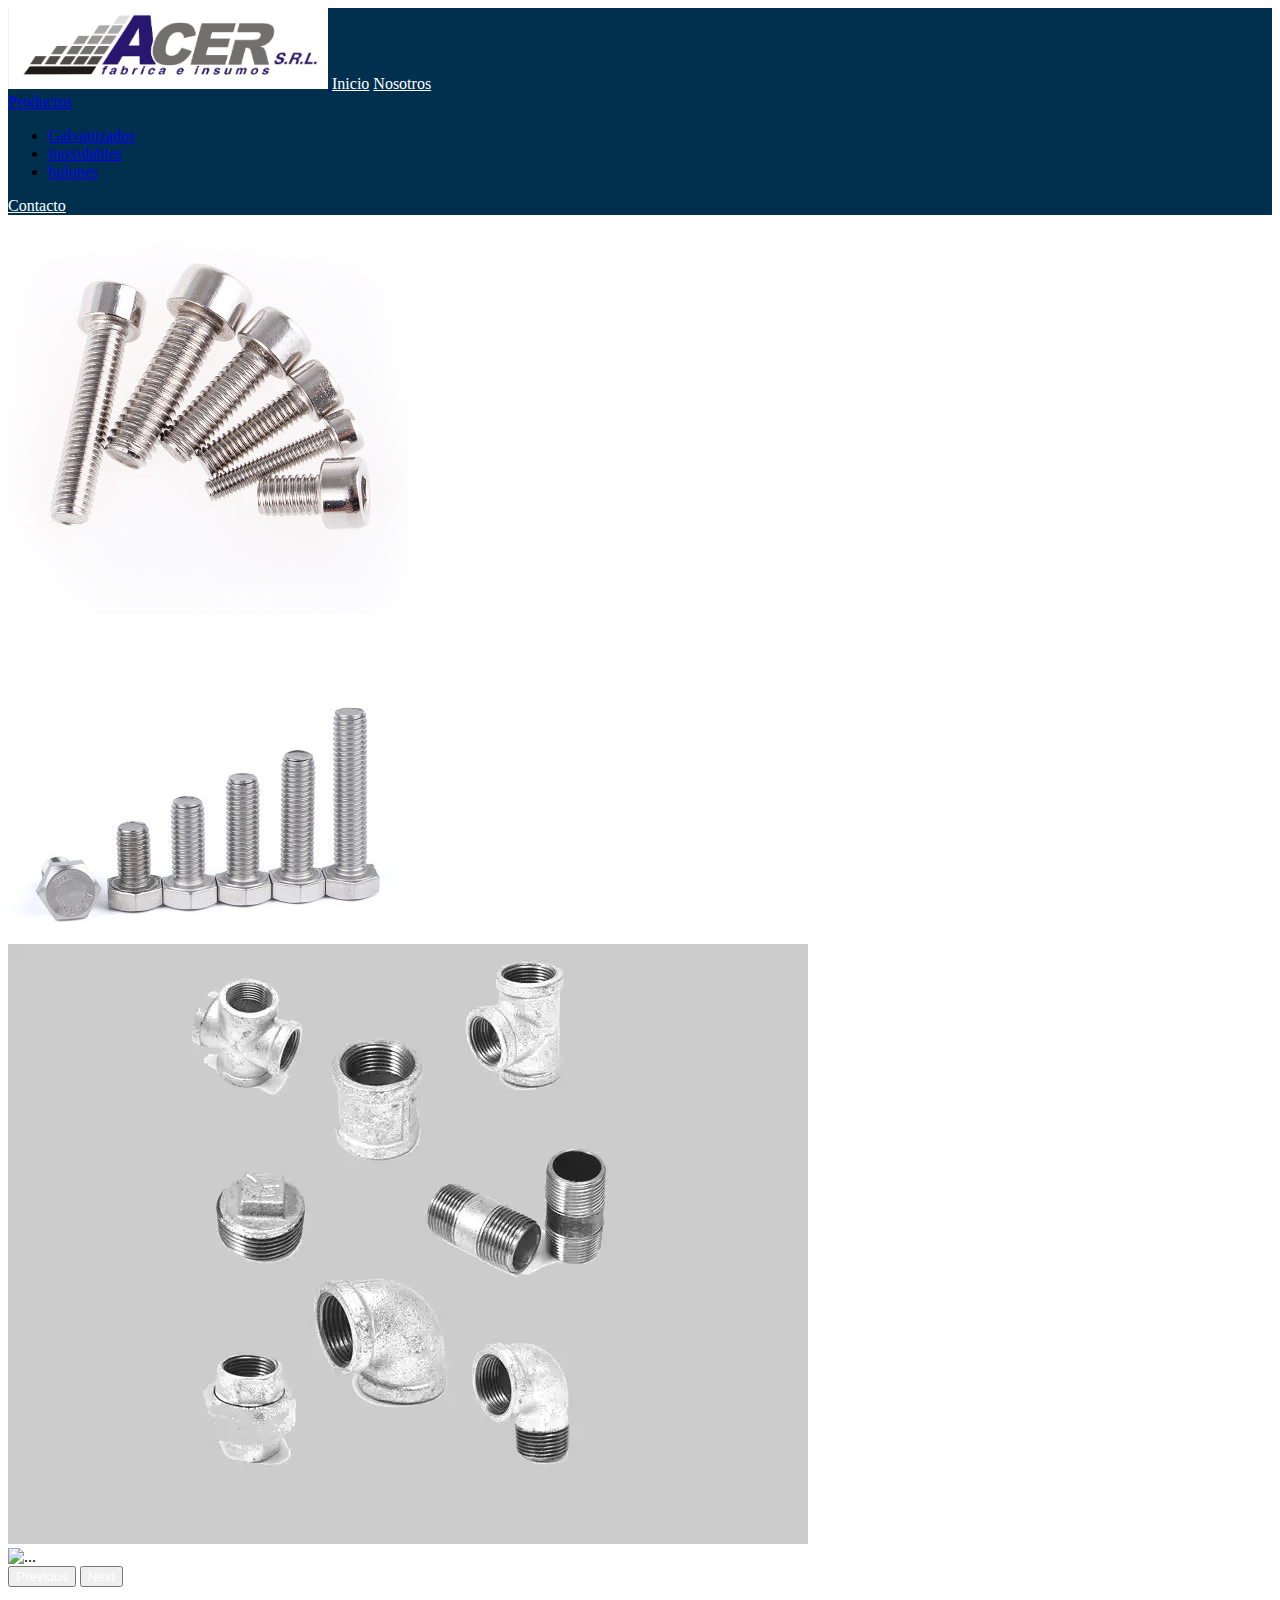
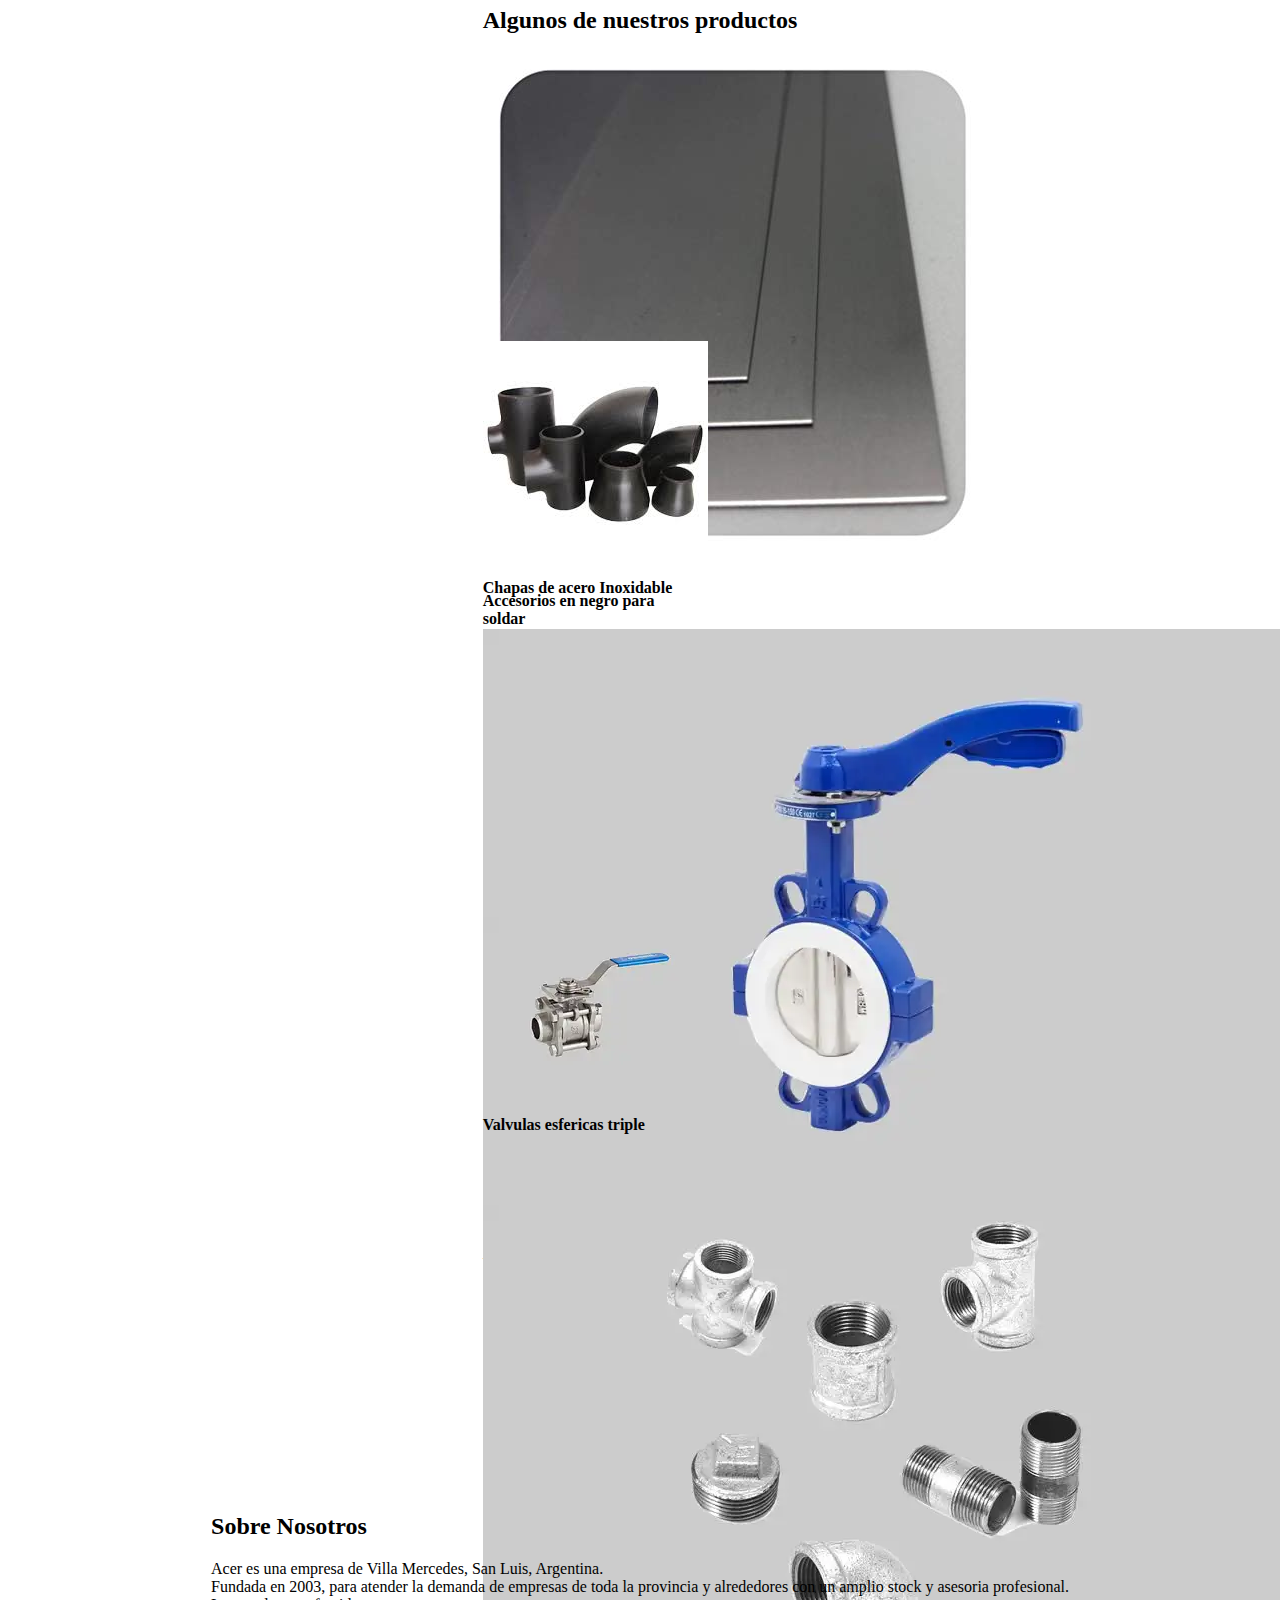
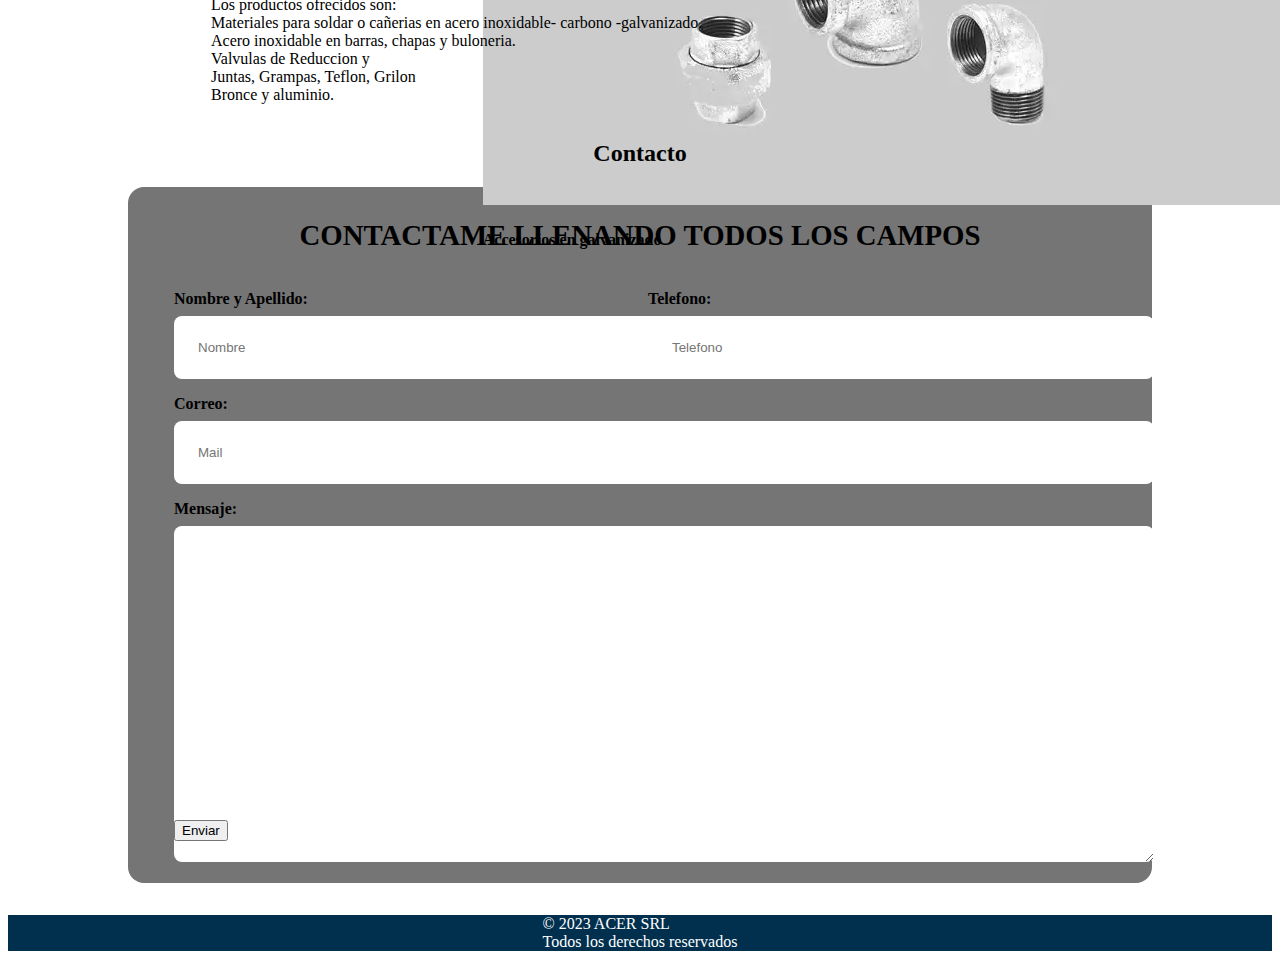
==== index.html @ e67ff028 "subiendo el proyecto a git" ====
<!DOCTYPE html>
<html lang="en">

<head>
  <meta charset="UTF-8">
  <meta http-equiv="X-UA-Compatible" content="IE=edge">
  <meta name="viewport" content="width=device-width, initial-scale=1.0">
  <title>AcerSrl</title>
  <link href="https://cdn.jsdelivr.net/npm/bootstrap@5.2.3/dist/css/bootstrap.min.css" rel="stylesheet"
    integrity="sha384-rbsA2VBKQhggwzxH7pPCaAqO46MgnOM80zW1RWuH61DGLwZJEdK2Kadq2F9CUG65" crossorigin="anonymous">
  <link rel="stylesheet" href="style.css">
</head>

<body>
  <nav class="navbar sticky-top contenedor1">

    <div class="container-fluid">
      <a href="index.html">
        <img src="img/acerlogo.PNG" class="rounded figure-img" style="width: 20rem;" alt="logo">
      </a>
      <a class="navbar-brand" href="#">Inicio</a>
      <a class="navbar-brand" href="#">Nosotros</a>
      <div class="dropdown">
        <a class="btn btn-secondary dropdown-toggle" href="#" role="button" data-bs-toggle="dropdown"
          aria-expanded="false">
          Productos
        </a>

        <ul class="dropdown-menu">
          <li><a class="dropdown-item" href="#">Galvanizados</a></li>
          <li><a class="dropdown-item" href="#">inoxidables</a></li>
          <li><a class="dropdown-item" href="#">bulones</a></li>
        </ul>
      </div>
      <a class="navbar-brand" href="#">Contacto</a>
    </div>

  </nav>

  <div class="contenedor2">
    <div id="carouselExampleInterval" class="carousel slide" data-bs-ride="carousel">
      <div class="carousel-inner ">
        <div class="carousel-item active col-8" data-bs-interval="10000">
          <img
            src="img/A2-70-A4-80-Stainless-Steel-SS304-316hexagon-Socket-Head-Cap-Screws-DIN912-Allen-Bolt-Hex-Bolt-Carriage-Bolt-Flange-Bolt-Square-Head-Bolt-U-Bolt-Eye-Bolt.jpg"
            class="d-block w-100 img-fluid" alt="...">
        </div>
        <div class="carousel-item" data-bs-interval="2000">
          <img
            src="img/18-8-304-316-316L-A2-A4-Stainless-Steel-Hex-Head-Cap-Screws-ASME-B18-2-1-4-40-X-3-16-1-4-5-16-3-8-1-2-5-8-3-4-1-.jpg"
            class="d-block w-100 img-fluid" alt="...">
        </div>
        <div class="carousel-item">
          <img src="img/04.webp" class="d-block w-100 img-fluid" alt="...">
        </div>
        <div class="carousel-item">
          <img src="img/direccion.PNG" class="d-block w-100 img-fluid" alt="...">
        </div>
      </div>
      <button class="carousel-control-prev col-2" type="button" data-bs-target="#carouselExampleInterval"
        data-bs-slide="prev">
        <span class="carousel-control-prev-icon" aria-hidden="true"></span>
        <span class="visually-hidden">Previous</span>
      </button>
      <button class="carousel-control-next col-2" type="button" data-bs-target="#carouselExampleInterval"
        data-bs-slide="next">
        <span class="carousel-control-next-icon" aria-hidden="true"></span>
        <span class="visually-hidden">Next</span>
      </button>
    </div>
  </div>


  <main>
    <section id="one">
      <div class="seccion1">
        <h2>Algunos de nuestros productos</h2>
        <div class="card-group row mt-3 align-items-center">
          <div class="card" style="width: 12rem;">
            <img src="img/chapa-de-acero-inoxidable-de-05mm-nirosta-v2a-14301lmina-unilateral-a.jpg"
              class="card-img-top" alt="chapas de acero Inoxidable">
            <div class="card-body">
              <h4>Chapas de acero Inoxidable</h4>
            </div>
          </div>
          <div class="card" style="width: 12rem;">
            <img src="img/descargar (1).jpg" class="card-img-top" alt="Accesorios en negro para soldar">
            <div class="card-body">
              <h4>Accesorios en negro para soldar</h4>
            </div>
          </div>
          <div class="card" style="width: 12rem;">
            <img src="img/valvula-mariposa-hierro.webp" class="card-img-top" alt="valvulas de mariposa">
            <div class="card-body">
              <h4>Valvulas de mariposa</h4>
            </div>
          </div>
          <div class="card" style="width: 12rem;">
            <img src="img/2026-1.webp" class="card-img-top" alt=" Valvulas esfericas triple">
            <div class="card-body">
              <h4>Valvulas esfericas triple</h4>
            </div>
          </div>
          <div class="card" style="width: 12rem;">
            <img src="img/04.webp" class="card-img-top" alt="Accesorios en galvanizado">
            <div class="card-body">
              <h4>Accesorios en galvanizado</h4>
            </div>
          </div>
        </div>
      </div>
    </section>

    <section >
      <div class="nosotros">       
        <div>
          <h2>Sobre Nosotros</h2>
          <p>
            Acer es una empresa de Villa Mercedes, San Luis, Argentina.
            <br>
            Fundada en 2003, para atender la demanda de empresas de toda la provincia y alrededores con un amplio stock
            y asesoria profesional.
            <br>
            Los productos ofrecidos son:
            <br>
            Materiales para soldar o cañerias en acero inoxidable- carbono -galvanizado.
            <br>
            Acero inoxidable en barras, chapas y buloneria.
            <br>
            Valvulas de Reduccion y
            <br>
            Juntas, Grampas, Teflon, Grilon
            <br>
            Bronce y aluminio.

          </p>
        </div>
      </div>

    </section>

    <section>
      <h2 class="contac">Contacto</h2>

      <form class="formulario" id="formulario">
        <fieldset>
          <legend>Contactame llenando todos los campos</legend>

          <div class="contenedor-campos">
            <div class="campo">
              <label for="Nombre">Nombre y Apellido:</label>
              <input id="nombre" class="input-text" type="text" placeholder="Nombre">
            </div>


            <div class="campo">
              <label for="telefono">Telefono:</label>
              <input id="telefono" class="input-text" type="tel" placeholder="Telefono">
            </div>

            <div class="campo">
              <label for="correo">Correo:</label>
              <input id="email" class="input-text" type="email" placeholder="Mail">
            </div>

            <div class="campo">
              <label for="mensaje">Mensaje:</label>
              <textarea id="mensaje" class="input-text"></textarea>
            </div>
          </div><!--contenedor de los campos-->

          <div class="alinear-derecha flex">
            <input class="boton w-sm-100" type="submit" value="Enviar">
          </div>

        </fieldset>
      </form>

    </section>

  </main>

  <footer class="bottom">
    <span class="footer">
      © 2023 ACER SRL
      <br>
      Todos los derechos reservados
    </span>
  </footer>

  <script src="https://cdn.jsdelivr.net/npm/bootstrap@5.3.0-alpha3/dist/js/bootstrap.min.js"
    integrity="sha384-Y4oOpwW3duJdCWv5ly8SCFYWqFDsfob/3GkgExXKV4idmbt98QcxXYs9UoXAB7BZ"
    crossorigin="anonymous"></script>
  <script src="app.js"></script>
</body>

</html>
---- style.css ----
:root {
    --primario: color  #00304E;
    --secundario: color #fff;
    --gris: #757575;
    --grisclaro: #DFE9F3;

}
.contenedor1 {
    background-color: #00304E;
}

.navbar-brand{
    color: #fff;
}

/* .contenedor2 {
    /* height: 5px;
    max-width: 100%; */


.seccion1 {
    max-width: 100%;
    display: grid;
    justify-content: center; 
    background-color: var(--primario);
}

.card {
    height: 18rem;
    
    
}
/** Nosotros **/
.nosotros {
    display: flex;
    justify-content: center;
} 

/** Contacto **/
.contac {
    display: flex;
    justify-content: center;
}

.formulario {
    background-color: var(--gris);
    width: min(60rem,100%); /** utilizar el valor mas pequeño**/
    margin: 0 auto;
    padding: 2rem;
    border-radius: 1rem;
}

.formulario fieldset{
    border: none;
    
}
.formulario legend{
    text-align: center;
    font-size: 1.8rem;
    text-transform: uppercase;
    font-weight: 700;
    margin-bottom: 2rem;
    color: var(--primario);

}
@media(min-width:768px){
    .contenedor-campos {
    display: grid;
    grid-template-columns: repeat(2,1fr);
    grid-template-rows: auto auto 20rem;
    column-gap: 1rem;
    }

    .campo:nth-child(3),
    .campo:nth-child(4){
        grid-column: 1 / 3;
    }
}

.campo {
    margin-bottom: 1rem;
}
.campo label {
    color: var(--blanco);
    font-weight: bold;
    margin-bottom: .5rem;
    display: block;
}
.campo textarea {
    height: 18rem;
}

.input-text{
    width: 100%;
    border: none;
    padding: 1.5rem;
    border-radius: .5rem;
}

/* Footer */
footer{
    background-color: #00304E;
    margin-top: 2rem;

    
}

span{
    color: #fff;
    display: grid;
    justify-content: center;
}
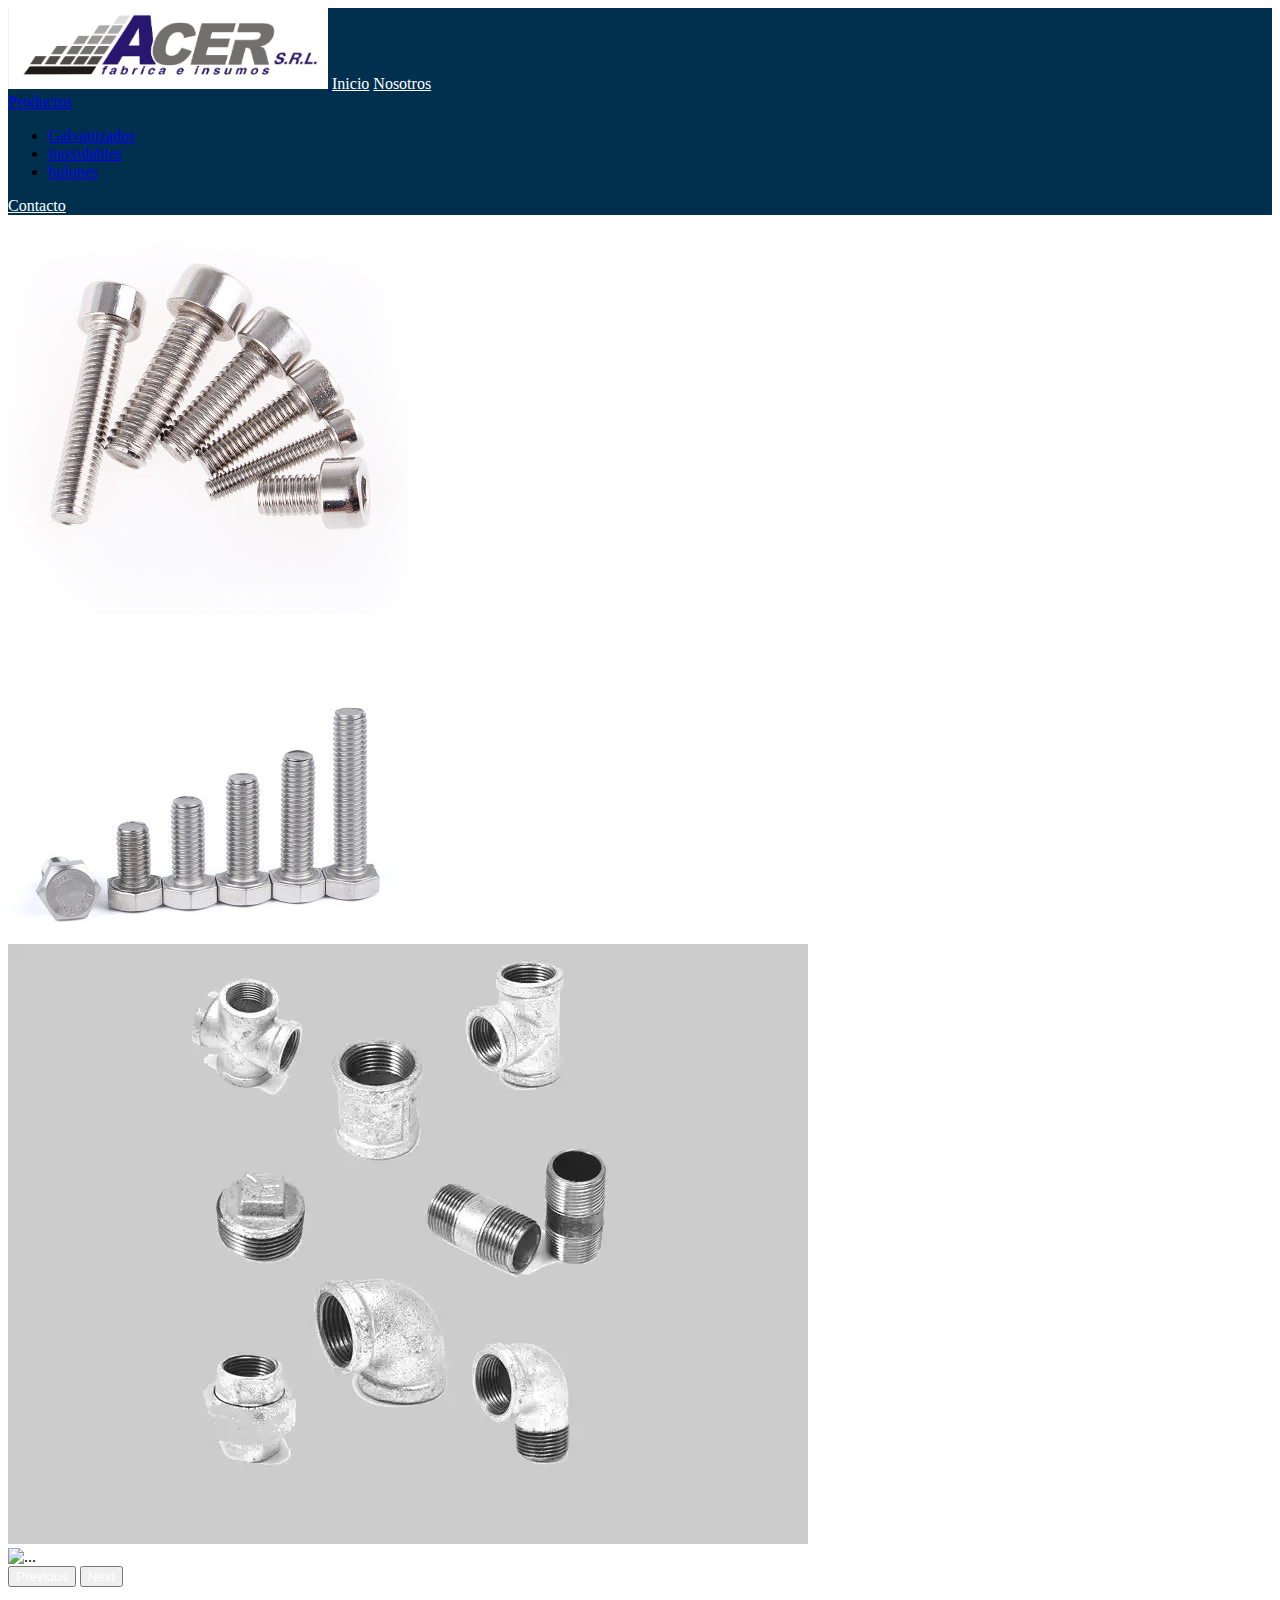
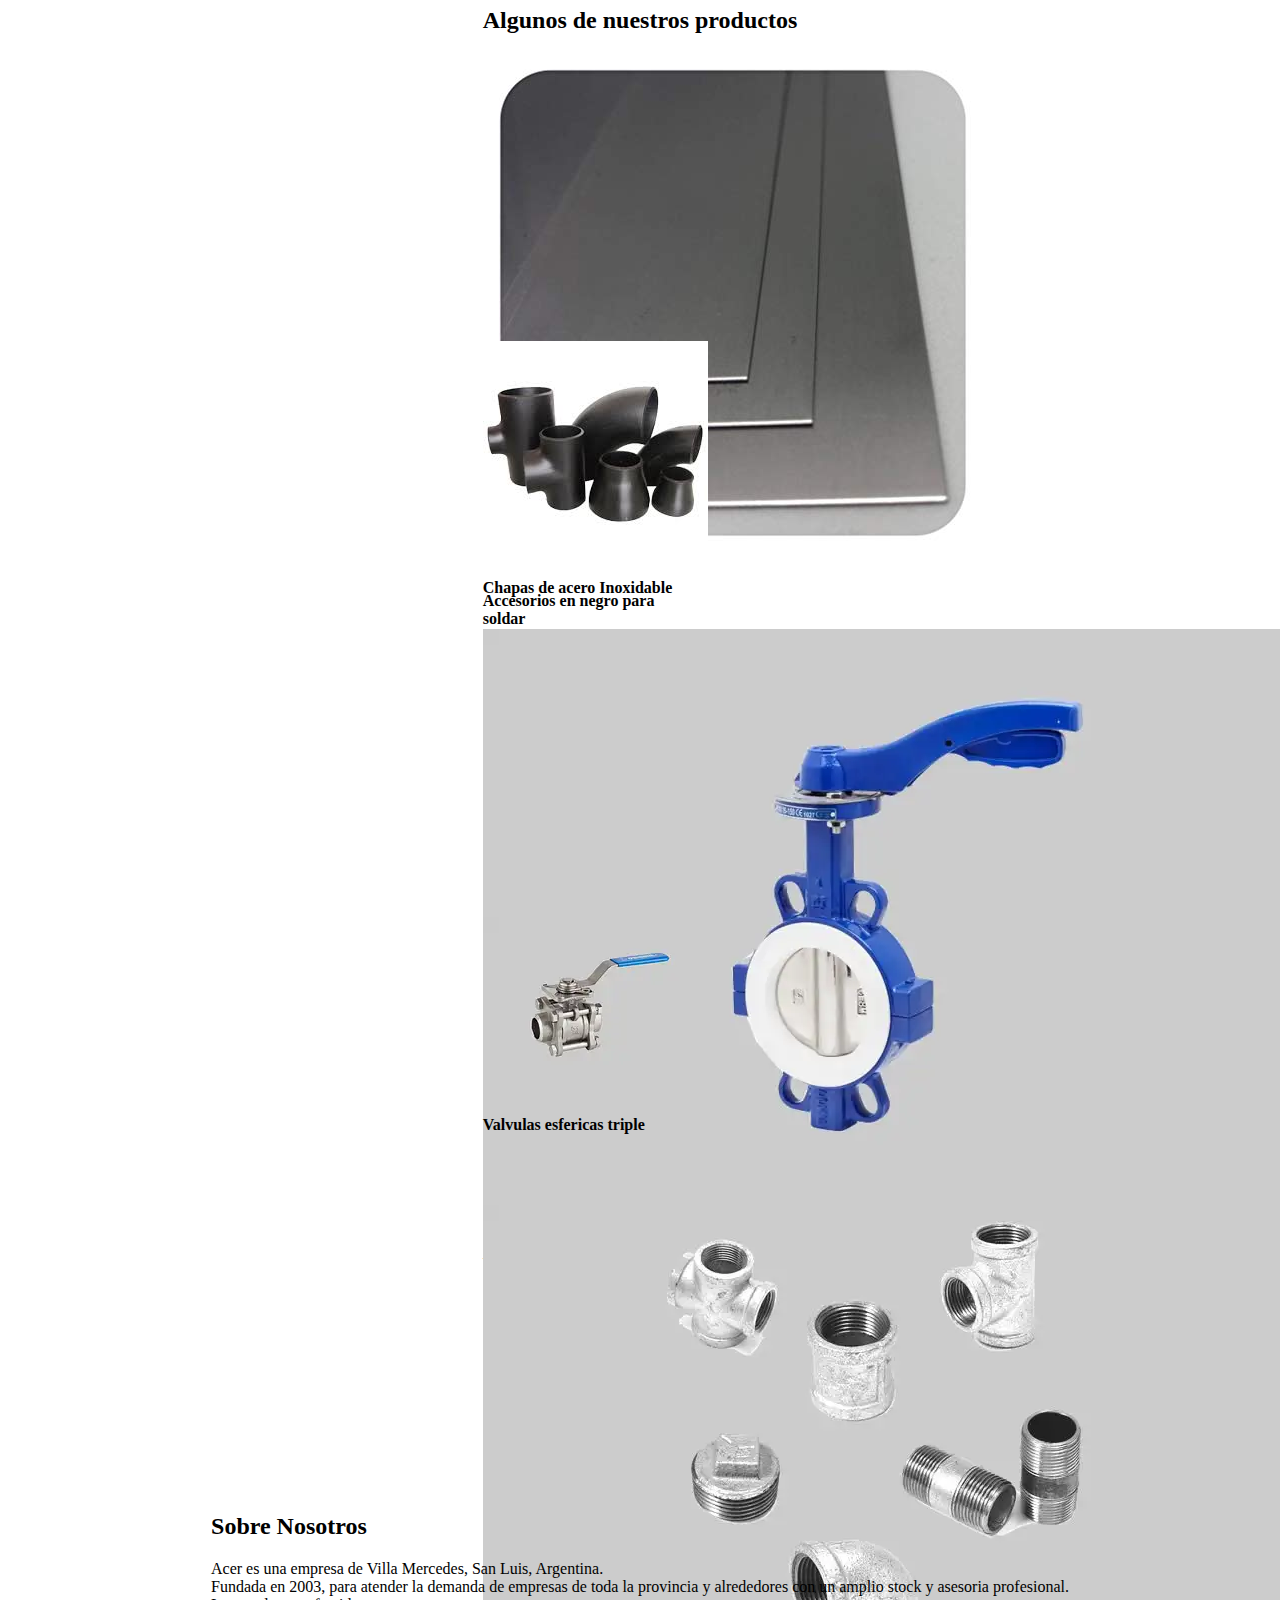
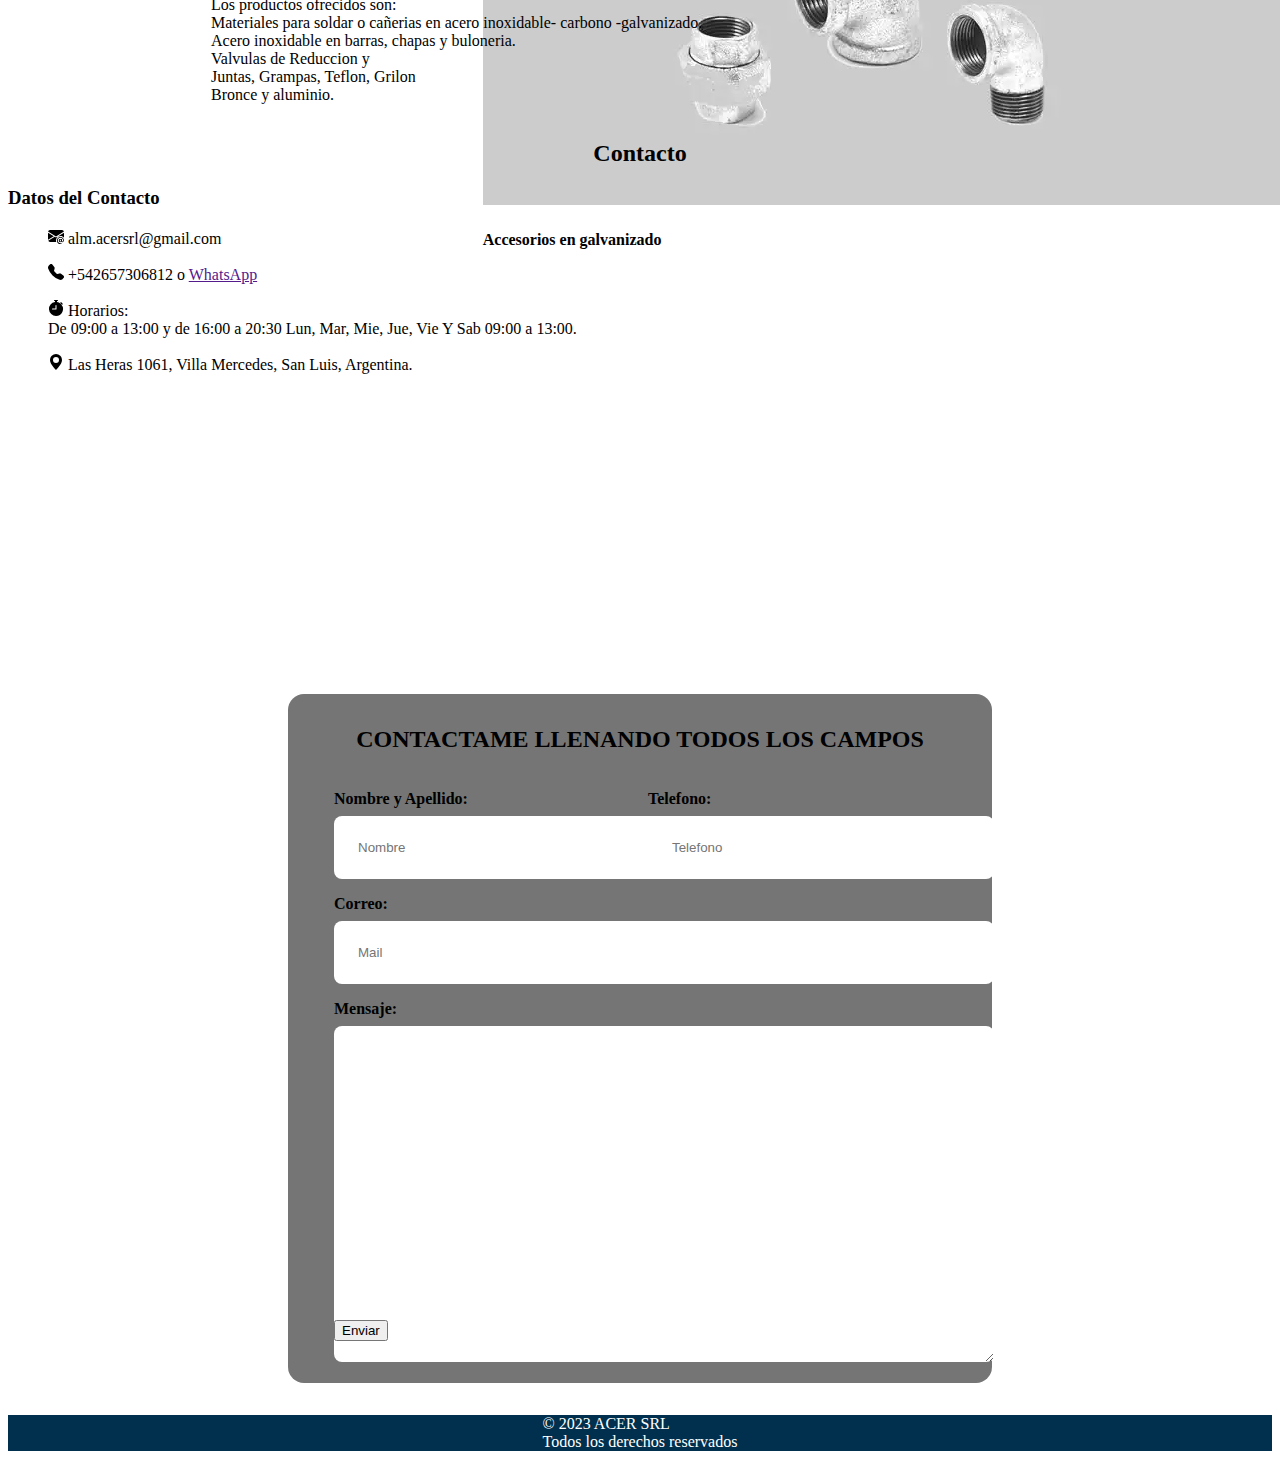
==== commit ef869338: "Seccion de contactos" ====
--- a/index.html
+++ b/index.html
@@ -18,8 +18,8 @@
       <a href="index.html">
         <img src="img/acerlogo.PNG" class="rounded figure-img" style="width: 20rem;" alt="logo">
       </a>
-      <a class="navbar-brand" href="#">Inicio</a>
-      <a class="navbar-brand" href="#">Nosotros</a>
+      <a   class="navbar-brand" id="Inicio" href="inicio">Inicio</a>
+      <a class="navbar-brand" href=".nosotros">Nosotros</a>
       <div class="dropdown">
         <a class="btn btn-secondary dropdown-toggle" href="#" role="button" data-bs-toggle="dropdown"
           aria-expanded="false">
@@ -140,9 +140,43 @@
     </section>
 
     <section>
-      <h2 class="contac">Contacto</h2>
-
-      <form class="formulario" id="formulario">
+      <h2 class="contac row">Contacto</h2>
+      <div class="datos col-6">
+        <h3>Datos del Contacto</h3>
+        <div class="puntos">
+          <ul class="punto">
+            <svg xmlns="http://www.w3.org/2000/svg" width="16" height="16" fill="currentColor" class="bi bi-envelope-at-fill" viewBox="0 0 16 16">
+              <path d="M2 2A2 2 0 0 0 .05 3.555L8 8.414l7.95-4.859A2 2 0 0 0 14 2H2Zm-2 9.8V4.698l5.803 3.546L0 11.801Zm6.761-2.97-6.57 4.026A2 2 0 0 0 2 14h6.256A4.493 4.493 0 0 1 8 12.5a4.49 4.49 0 0 1 1.606-3.446l-.367-.225L8 9.586l-1.239-.757ZM16 9.671V4.697l-5.803 3.546.338.208A4.482 4.482 0 0 1 12.5 8c1.414 0 2.675.652 3.5 1.671Z"/>
+              <path d="M15.834 12.244c0 1.168-.577 2.025-1.587 2.025-.503 0-1.002-.228-1.12-.648h-.043c-.118.416-.543.643-1.015.643-.77 0-1.259-.542-1.259-1.434v-.529c0-.844.481-1.4 1.26-1.4.585 0 .87.333.953.63h.03v-.568h.905v2.19c0 .272.18.42.411.42.315 0 .639-.415.639-1.39v-.118c0-1.277-.95-2.326-2.484-2.326h-.04c-1.582 0-2.64 1.067-2.64 2.724v.157c0 1.867 1.237 2.654 2.57 2.654h.045c.507 0 .935-.07 1.18-.18v.731c-.219.1-.643.175-1.237.175h-.044C10.438 16 9 14.82 9 12.646v-.214C9 10.36 10.421 9 12.485 9h.035c2.12 0 3.314 1.43 3.314 3.034v.21Zm-4.04.21v.227c0 .586.227.8.581.8.31 0 .564-.17.564-.743v-.367c0-.516-.275-.708-.572-.708-.346 0-.573.245-.573.791Z"/>
+            </svg>
+             alm.acersrl@gmail.com
+          </ul>
+          <ul class="punto">
+            <svg xmlns="http://www.w3.org/2000/svg" width="16" height="16" fill="currentColor" class="bi bi-telephone-fill" viewBox="0 0 16 16">
+              <path fill-rule="evenodd" d="M1.885.511a1.745 1.745 0 0 1 2.61.163L6.29 2.98c.329.423.445.974.315 1.494l-.547 2.19a.678.678 0 0 0 .178.643l2.457 2.457a.678.678 0 0 0 .644.178l2.189-.547a1.745 1.745 0 0 1 1.494.315l2.306 1.794c.829.645.905 1.87.163 2.611l-1.034 1.034c-.74.74-1.846 1.065-2.877.702a18.634 18.634 0 0 1-7.01-4.42 18.634 18.634 0 0 1-4.42-7.009c-.362-1.03-.037-2.137.703-2.877L1.885.511z"/>
+            </svg>
+            +542657306812 o <a href="">WhatsApp</a>
+          </ul>
+          <ul class="punto">
+            <svg xmlns="http://www.w3.org/2000/svg" width="16" height="16" fill="currentColor" class="bi bi-stopwatch-fill" viewBox="0 0 16 16">
+              <path d="M6.5 0a.5.5 0 0 0 0 1H7v1.07A7.001 7.001 0 0 0 8 16a7 7 0 0 0 5.29-11.584.531.531 0 0 0 .013-.012l.354-.354.353.354a.5.5 0 1 0 .707-.707l-1.414-1.415a.5.5 0 1 0-.707.707l.354.354-.354.354a.717.717 0 0 0-.012.012A6.973 6.973 0 0 0 9 2.071V1h.5a.5.5 0 0 0 0-1h-3zm2 5.6V9a.5.5 0 0 1-.5.5H4.5a.5.5 0 0 1 0-1h3V5.6a.5.5 0 1 1 1 0z"/>
+            </svg>
+            Horarios:
+            <br>
+             De 09:00 a 13:00 y de 16:00 a 20:30 Lun, Mar, Mie, Jue, Vie Y Sab  09:00 a 13:00.
+          </ul>
+          <ul class="punto">
+            <svg xmlns="http://www.w3.org/2000/svg" width="16" height="16" fill="currentColor" class="bi bi-geo-alt-fill" viewBox="0 0 16 16">
+              <path d="M8 16s6-5.686 6-10A6 6 0 0 0 2 6c0 4.314 6 10 6 10zm0-7a3 3 0 1 1 0-6 3 3 0 0 1 0 6z"/>
+            </svg>
+            Las Heras 1061, Villa Mercedes, San Luis, Argentina.
+            <br>
+            <iframe src="https://www.google.com/maps/embed?pb=!1m18!1m12!1m3!1d3320.3872728462234!2d-65.4680903248218!3d-33.67303500894496!2m3!1f0!2f0!3f0!3m2!1i1024!2i768!4f13.1!3m3!1m2!1s0x95d16a7d1c7c9533%3A0x9c85186d3dc958da!2sLas%20Heras%201061%2C%20D5730%20Villa%20Mercedes%2C%20San%20Luis!5e0!3m2!1ses!2sar!4v1683657396384!5m2!1ses!2sar" width="400" height="300" style="border:0;" allowfullscreen="" loading="lazy" referrerpolicy="no-referrer-when-downgrade"></iframe>
+          </ul>
+
+        </div>
+      </div>
+      <form class="formulario col-6" id="formulario">
         <fieldset>
           <legend>Contactame llenando todos los campos</legend>
 
--- a/style.css
+++ b/style.css
@@ -44,7 +44,7 @@
 
 .formulario {
     background-color: var(--gris);
-    width: min(60rem,100%); /** utilizar el valor mas pequeño**/
+    width: min(40rem,100%); /** utilizar el valor mas pequeño**/
     margin: 0 auto;
     padding: 2rem;
     border-radius: 1rem;
@@ -56,7 +56,7 @@
 }
 .formulario legend{
     text-align: center;
-    font-size: 1.8rem;
+    font-size: 1.5rem;
     text-transform: uppercase;
     font-weight: 700;
     margin-bottom: 2rem;
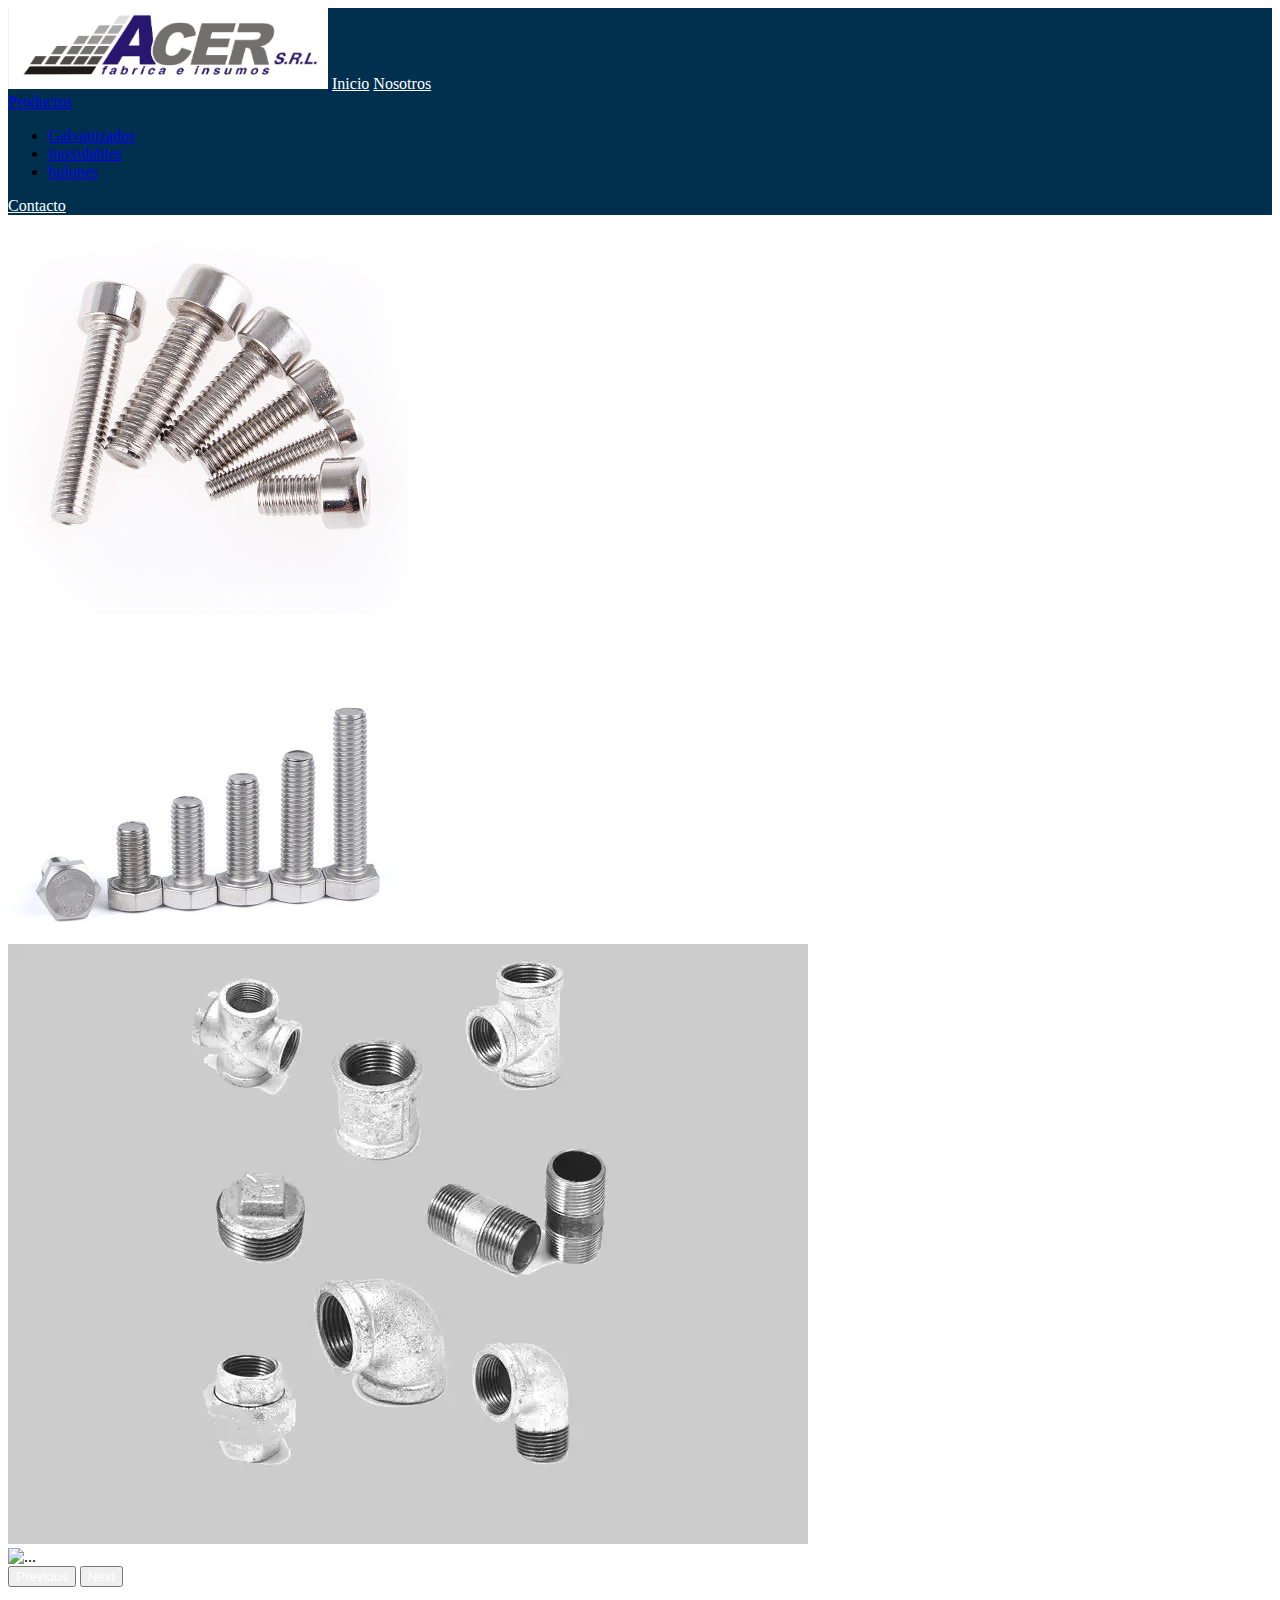
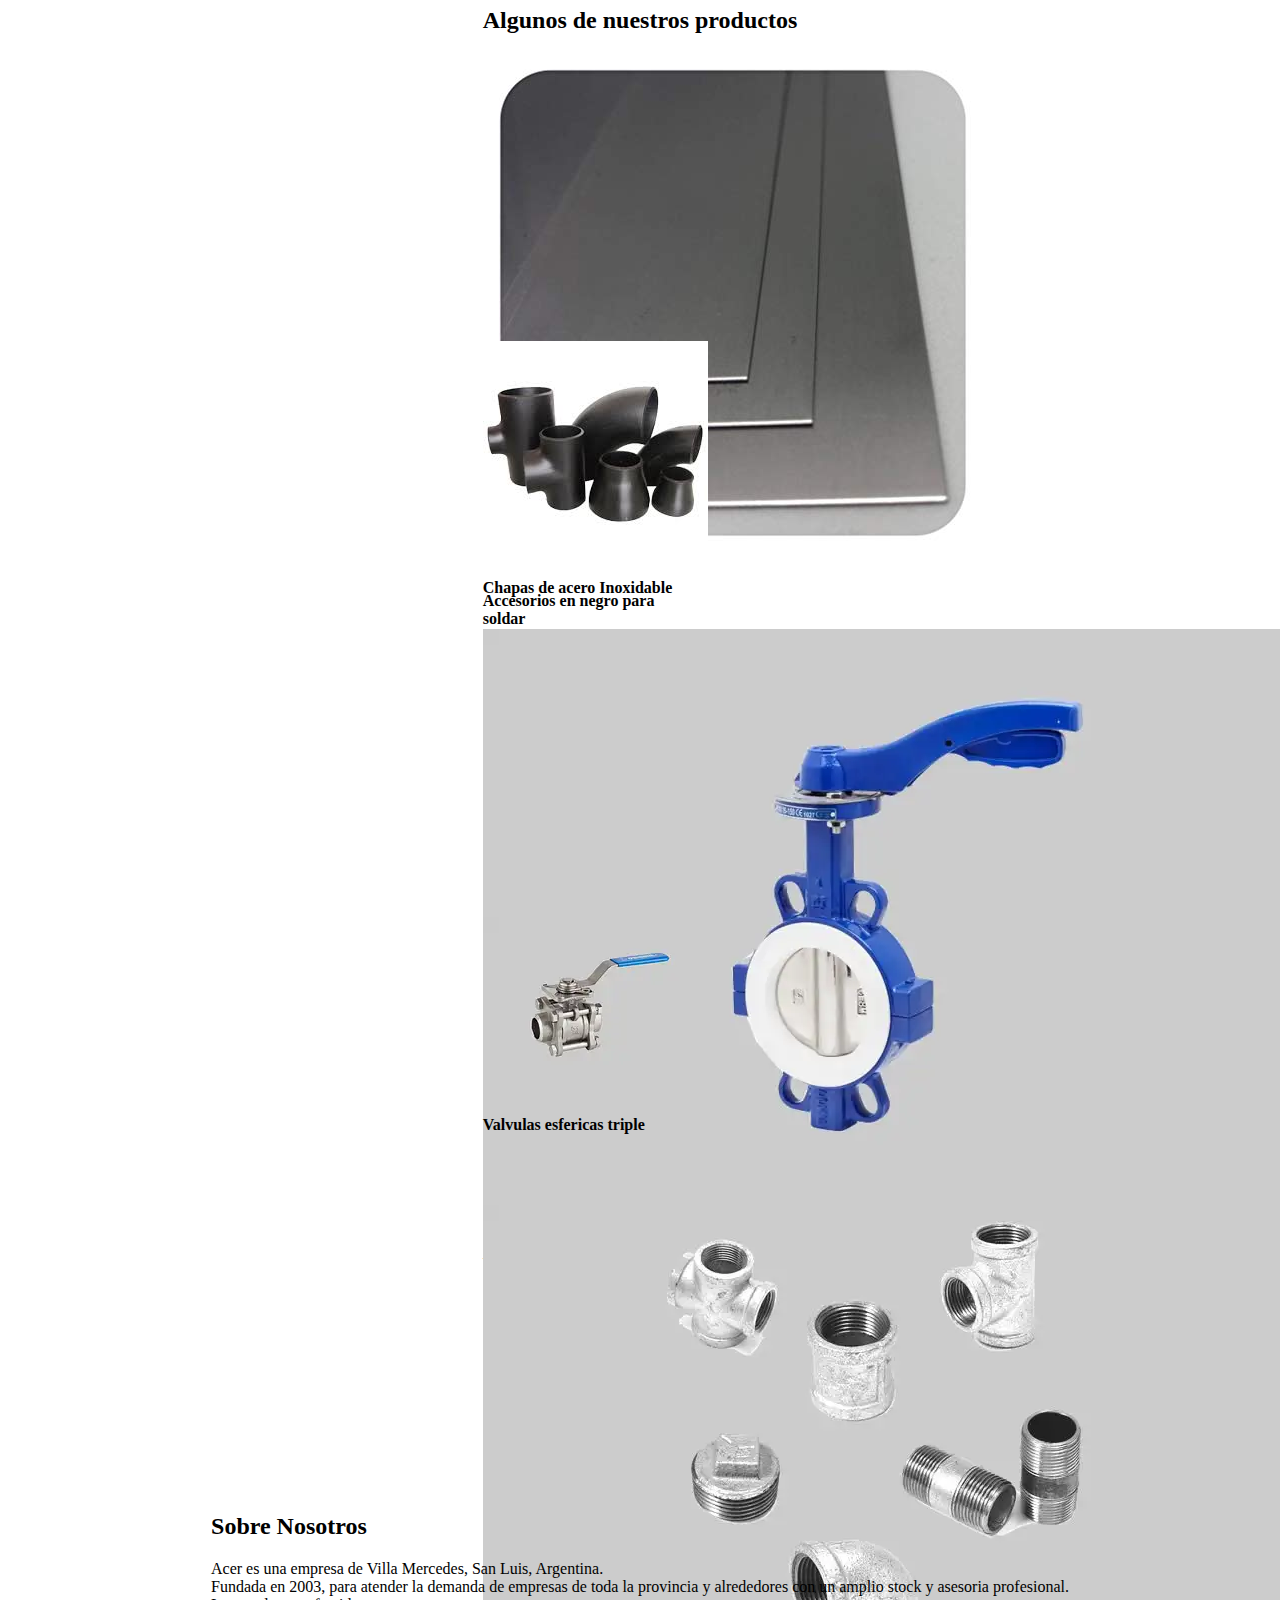
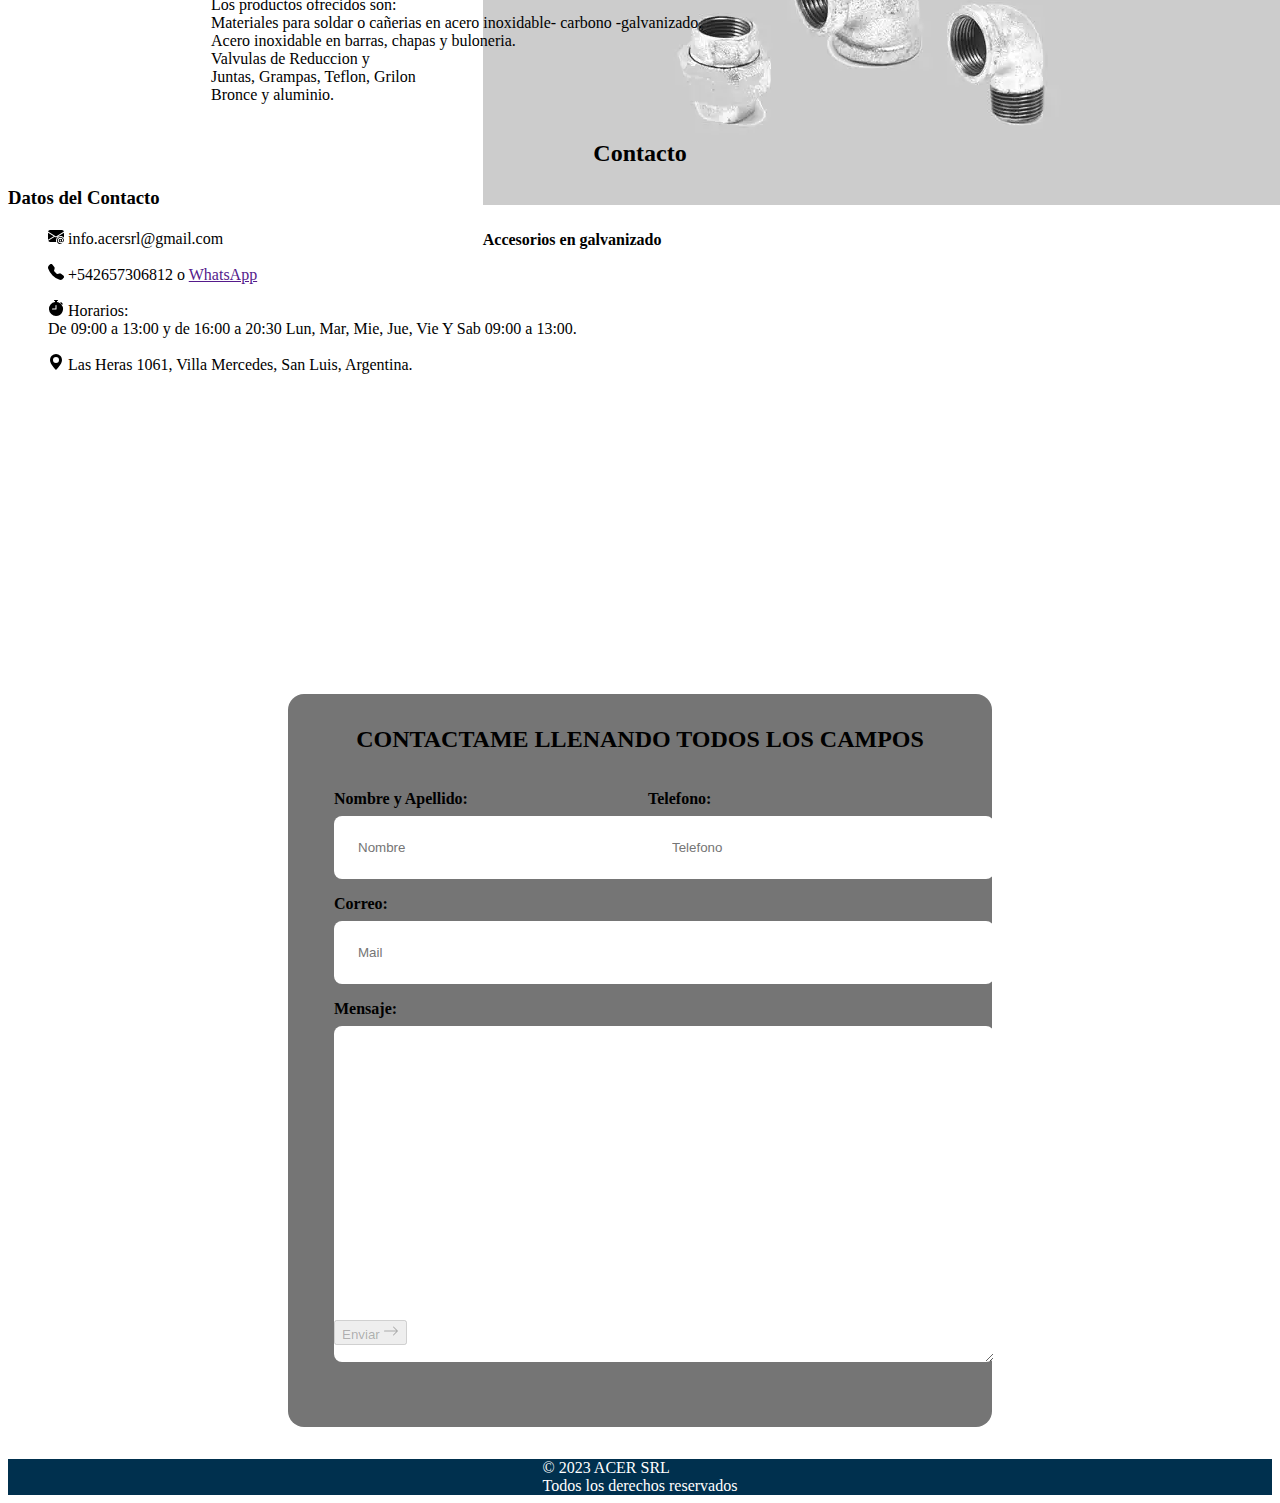
==== commit 2a52b028: "Validaciones del formulario y posicionamiento de la seccion contacto" ====
--- a/index.html
+++ b/index.html
@@ -9,6 +9,7 @@
   <link href="https://cdn.jsdelivr.net/npm/bootstrap@5.2.3/dist/css/bootstrap.min.css" rel="stylesheet"
     integrity="sha384-rbsA2VBKQhggwzxH7pPCaAqO46MgnOM80zW1RWuH61DGLwZJEdK2Kadq2F9CUG65" crossorigin="anonymous">
   <link rel="stylesheet" href="style.css">
+  <link rel="stylesheet" href="spinner.css">
 </head>
 
 <body>
@@ -18,7 +19,7 @@
       <a href="index.html">
         <img src="img/acerlogo.PNG" class="rounded figure-img" style="width: 20rem;" alt="logo">
       </a>
-      <a   class="navbar-brand" id="Inicio" href="inicio">Inicio</a>
+      <a class="navbar-brand" id="Inicio" href="inicio">Inicio</a>
       <a class="navbar-brand" href=".nosotros">Nosotros</a>
       <div class="dropdown">
         <a class="btn btn-secondary dropdown-toggle" href="#" role="button" data-bs-toggle="dropdown"
@@ -43,18 +44,18 @@
         <div class="carousel-item active col-8" data-bs-interval="10000">
           <img
             src="img/A2-70-A4-80-Stainless-Steel-SS304-316hexagon-Socket-Head-Cap-Screws-DIN912-Allen-Bolt-Hex-Bolt-Carriage-Bolt-Flange-Bolt-Square-Head-Bolt-U-Bolt-Eye-Bolt.jpg"
-            class="d-block w-100 img-fluid" alt="...">
+            class="d-block w-100 h-25 " img-fluid alt="...">
         </div>
         <div class="carousel-item" data-bs-interval="2000">
           <img
             src="img/18-8-304-316-316L-A2-A4-Stainless-Steel-Hex-Head-Cap-Screws-ASME-B18-2-1-4-40-X-3-16-1-4-5-16-3-8-1-2-5-8-3-4-1-.jpg"
-            class="d-block w-100 img-fluid" alt="...">
+            class="d-block w-100 h-25 img-fluid" alt="...">
         </div>
         <div class="carousel-item">
-          <img src="img/04.webp" class="d-block w-100 img-fluid" alt="...">
+          <img src="img/04.webp" class="d-block w-100 h-25 img-fluid" alt="...">
         </div>
         <div class="carousel-item">
-          <img src="img/direccion.PNG" class="d-block w-100 img-fluid" alt="...">
+          <img src="img/direccion.PNG" class="d-block w-100 h-25 img-fluid" alt="...">
         </div>
       </div>
       <button class="carousel-control-prev col-2" type="button" data-bs-target="#carouselExampleInterval"
@@ -71,7 +72,7 @@
   </div>
 
 
-  <main>
+  <main class="bg-primary bg-opacity-25">
     <section id="one">
       <div class="seccion1">
         <h2>Algunos de nuestros productos</h2>
@@ -102,7 +103,7 @@
             </div>
           </div>
           <div class="card" style="width: 12rem;">
-            <img src="img/04.webp" class="card-img-top" alt="Accesorios en galvanizado">
+            <img src="img/04.webp" class="card-img-top " alt="Accesorios en galvanizado">
             <div class="card-body">
               <h4>Accesorios en galvanizado</h4>
             </div>
@@ -111,8 +112,8 @@
       </div>
     </section>
 
-    <section >
-      <div class="nosotros">       
+    <section>
+      <div class="nosotros">
         <div>
           <h2>Sobre Nosotros</h2>
           <p>
@@ -140,75 +141,113 @@
     </section>
 
     <section>
-      <h2 class="contac row">Contacto</h2>
-      <div class="datos col-6">
-        <h3>Datos del Contacto</h3>
-        <div class="puntos">
-          <ul class="punto">
-            <svg xmlns="http://www.w3.org/2000/svg" width="16" height="16" fill="currentColor" class="bi bi-envelope-at-fill" viewBox="0 0 16 16">
-              <path d="M2 2A2 2 0 0 0 .05 3.555L8 8.414l7.95-4.859A2 2 0 0 0 14 2H2Zm-2 9.8V4.698l5.803 3.546L0 11.801Zm6.761-2.97-6.57 4.026A2 2 0 0 0 2 14h6.256A4.493 4.493 0 0 1 8 12.5a4.49 4.49 0 0 1 1.606-3.446l-.367-.225L8 9.586l-1.239-.757ZM16 9.671V4.697l-5.803 3.546.338.208A4.482 4.482 0 0 1 12.5 8c1.414 0 2.675.652 3.5 1.671Z"/>
-              <path d="M15.834 12.244c0 1.168-.577 2.025-1.587 2.025-.503 0-1.002-.228-1.12-.648h-.043c-.118.416-.543.643-1.015.643-.77 0-1.259-.542-1.259-1.434v-.529c0-.844.481-1.4 1.26-1.4.585 0 .87.333.953.63h.03v-.568h.905v2.19c0 .272.18.42.411.42.315 0 .639-.415.639-1.39v-.118c0-1.277-.95-2.326-2.484-2.326h-.04c-1.582 0-2.64 1.067-2.64 2.724v.157c0 1.867 1.237 2.654 2.57 2.654h.045c.507 0 .935-.07 1.18-.18v.731c-.219.1-.643.175-1.237.175h-.044C10.438 16 9 14.82 9 12.646v-.214C9 10.36 10.421 9 12.485 9h.035c2.12 0 3.314 1.43 3.314 3.034v.21Zm-4.04.21v.227c0 .586.227.8.581.8.31 0 .564-.17.564-.743v-.367c0-.516-.275-.708-.572-.708-.346 0-.573.245-.573.791Z"/>
-            </svg>
-             alm.acersrl@gmail.com
-          </ul>
-          <ul class="punto">
-            <svg xmlns="http://www.w3.org/2000/svg" width="16" height="16" fill="currentColor" class="bi bi-telephone-fill" viewBox="0 0 16 16">
-              <path fill-rule="evenodd" d="M1.885.511a1.745 1.745 0 0 1 2.61.163L6.29 2.98c.329.423.445.974.315 1.494l-.547 2.19a.678.678 0 0 0 .178.643l2.457 2.457a.678.678 0 0 0 .644.178l2.189-.547a1.745 1.745 0 0 1 1.494.315l2.306 1.794c.829.645.905 1.87.163 2.611l-1.034 1.034c-.74.74-1.846 1.065-2.877.702a18.634 18.634 0 0 1-7.01-4.42 18.634 18.634 0 0 1-4.42-7.009c-.362-1.03-.037-2.137.703-2.877L1.885.511z"/>
-            </svg>
-            +542657306812 o <a href="">WhatsApp</a>
-          </ul>
-          <ul class="punto">
-            <svg xmlns="http://www.w3.org/2000/svg" width="16" height="16" fill="currentColor" class="bi bi-stopwatch-fill" viewBox="0 0 16 16">
-              <path d="M6.5 0a.5.5 0 0 0 0 1H7v1.07A7.001 7.001 0 0 0 8 16a7 7 0 0 0 5.29-11.584.531.531 0 0 0 .013-.012l.354-.354.353.354a.5.5 0 1 0 .707-.707l-1.414-1.415a.5.5 0 1 0-.707.707l.354.354-.354.354a.717.717 0 0 0-.012.012A6.973 6.973 0 0 0 9 2.071V1h.5a.5.5 0 0 0 0-1h-3zm2 5.6V9a.5.5 0 0 1-.5.5H4.5a.5.5 0 0 1 0-1h3V5.6a.5.5 0 1 1 1 0z"/>
-            </svg>
-            Horarios:
-            <br>
-             De 09:00 a 13:00 y de 16:00 a 20:30 Lun, Mar, Mie, Jue, Vie Y Sab  09:00 a 13:00.
-          </ul>
-          <ul class="punto">
-            <svg xmlns="http://www.w3.org/2000/svg" width="16" height="16" fill="currentColor" class="bi bi-geo-alt-fill" viewBox="0 0 16 16">
-              <path d="M8 16s6-5.686 6-10A6 6 0 0 0 2 6c0 4.314 6 10 6 10zm0-7a3 3 0 1 1 0-6 3 3 0 0 1 0 6z"/>
-            </svg>
-            Las Heras 1061, Villa Mercedes, San Luis, Argentina.
-            <br>
-            <iframe src="https://www.google.com/maps/embed?pb=!1m18!1m12!1m3!1d3320.3872728462234!2d-65.4680903248218!3d-33.67303500894496!2m3!1f0!2f0!3f0!3m2!1i1024!2i768!4f13.1!3m3!1m2!1s0x95d16a7d1c7c9533%3A0x9c85186d3dc958da!2sLas%20Heras%201061%2C%20D5730%20Villa%20Mercedes%2C%20San%20Luis!5e0!3m2!1ses!2sar!4v1683657396384!5m2!1ses!2sar" width="400" height="300" style="border:0;" allowfullscreen="" loading="lazy" referrerpolicy="no-referrer-when-downgrade"></iframe>
-          </ul>
-
-        </div>
-      </div>
-      <form class="formulario col-6" id="formulario">
-        <fieldset>
-          <legend>Contactame llenando todos los campos</legend>
-
-          <div class="contenedor-campos">
-            <div class="campo">
-              <label for="Nombre">Nombre y Apellido:</label>
-              <input id="nombre" class="input-text" type="text" placeholder="Nombre">
-            </div>
-
-
-            <div class="campo">
-              <label for="telefono">Telefono:</label>
-              <input id="telefono" class="input-text" type="tel" placeholder="Telefono">
-            </div>
-
-            <div class="campo">
-              <label for="correo">Correo:</label>
-              <input id="email" class="input-text" type="email" placeholder="Mail">
-            </div>
-
-            <div class="campo">
-              <label for="mensaje">Mensaje:</label>
-              <textarea id="mensaje" class="input-text"></textarea>
-            </div>
-          </div><!--contenedor de los campos-->
-
-          <div class="alinear-derecha flex">
-            <input class="boton w-sm-100" type="submit" value="Enviar">
-          </div>
-
-        </fieldset>
-      </form>
+      <h2 class="contac">Contacto</h2>
+      <div class="row ">
+        <div class="datos col-6 d-grid justify-content-center">
+          <h3>Datos del Contacto</h3>
+          <div class="puntos">
+            <ul class="punto">
+              <svg xmlns="http://www.w3.org/2000/svg" width="16" height="16" fill="currentColor"
+                class="bi bi-envelope-at-fill" viewBox="0 0 16 16">
+                <path
+                  d="M2 2A2 2 0 0 0 .05 3.555L8 8.414l7.95-4.859A2 2 0 0 0 14 2H2Zm-2 9.8V4.698l5.803 3.546L0 11.801Zm6.761-2.97-6.57 4.026A2 2 0 0 0 2 14h6.256A4.493 4.493 0 0 1 8 12.5a4.49 4.49 0 0 1 1.606-3.446l-.367-.225L8 9.586l-1.239-.757ZM16 9.671V4.697l-5.803 3.546.338.208A4.482 4.482 0 0 1 12.5 8c1.414 0 2.675.652 3.5 1.671Z" />
+                <path
+                  d="M15.834 12.244c0 1.168-.577 2.025-1.587 2.025-.503 0-1.002-.228-1.12-.648h-.043c-.118.416-.543.643-1.015.643-.77 0-1.259-.542-1.259-1.434v-.529c0-.844.481-1.4 1.26-1.4.585 0 .87.333.953.63h.03v-.568h.905v2.19c0 .272.18.42.411.42.315 0 .639-.415.639-1.39v-.118c0-1.277-.95-2.326-2.484-2.326h-.04c-1.582 0-2.64 1.067-2.64 2.724v.157c0 1.867 1.237 2.654 2.57 2.654h.045c.507 0 .935-.07 1.18-.18v.731c-.219.1-.643.175-1.237.175h-.044C10.438 16 9 14.82 9 12.646v-.214C9 10.36 10.421 9 12.485 9h.035c2.12 0 3.314 1.43 3.314 3.034v.21Zm-4.04.21v.227c0 .586.227.8.581.8.31 0 .564-.17.564-.743v-.367c0-.516-.275-.708-.572-.708-.346 0-.573.245-.573.791Z" />
+              </svg>
+              info.acersrl@gmail.com
+            </ul>
+            <ul class="punto">
+              <svg xmlns="http://www.w3.org/2000/svg" width="16" height="16" fill="currentColor"
+                class="bi bi-telephone-fill" viewBox="0 0 16 16">
+                <path fill-rule="evenodd"
+                  d="M1.885.511a1.745 1.745 0 0 1 2.61.163L6.29 2.98c.329.423.445.974.315 1.494l-.547 2.19a.678.678 0 0 0 .178.643l2.457 2.457a.678.678 0 0 0 .644.178l2.189-.547a1.745 1.745 0 0 1 1.494.315l2.306 1.794c.829.645.905 1.87.163 2.611l-1.034 1.034c-.74.74-1.846 1.065-2.877.702a18.634 18.634 0 0 1-7.01-4.42 18.634 18.634 0 0 1-4.42-7.009c-.362-1.03-.037-2.137.703-2.877L1.885.511z" />
+              </svg>
+              +542657306812 o <a href="">WhatsApp</a>
+            </ul>
+            <ul class="punto">
+              <svg xmlns="http://www.w3.org/2000/svg" width="16" height="16" fill="currentColor"
+                class="bi bi-stopwatch-fill" viewBox="0 0 16 16">
+                <path
+                  d="M6.5 0a.5.5 0 0 0 0 1H7v1.07A7.001 7.001 0 0 0 8 16a7 7 0 0 0 5.29-11.584.531.531 0 0 0 .013-.012l.354-.354.353.354a.5.5 0 1 0 .707-.707l-1.414-1.415a.5.5 0 1 0-.707.707l.354.354-.354.354a.717.717 0 0 0-.012.012A6.973 6.973 0 0 0 9 2.071V1h.5a.5.5 0 0 0 0-1h-3zm2 5.6V9a.5.5 0 0 1-.5.5H4.5a.5.5 0 0 1 0-1h3V5.6a.5.5 0 1 1 1 0z" />
+              </svg>
+              Horarios:
+              <br>
+              De 09:00 a 13:00 y de 16:00 a 20:30 Lun, Mar, Mie, Jue, Vie Y Sab 09:00 a 13:00.
+            </ul>
+            <ul class="punto">
+              <svg xmlns="http://www.w3.org/2000/svg" width="16" height="16" fill="currentColor"
+                class="bi bi-geo-alt-fill" viewBox="0 0 16 16">
+                <path d="M8 16s6-5.686 6-10A6 6 0 0 0 2 6c0 4.314 6 10 6 10zm0-7a3 3 0 1 1 0-6 3 3 0 0 1 0 6z" />
+              </svg>
+              Las Heras 1061, Villa Mercedes, San Luis, Argentina.
+              <br>
+              <iframe
+                src="https://www.google.com/maps/embed?pb=!1m18!1m12!1m3!1d3320.3872728462234!2d-65.4680903248218!3d-33.67303500894496!2m3!1f0!2f0!3f0!3m2!1i1024!2i768!4f13.1!3m3!1m2!1s0x95d16a7d1c7c9533%3A0x9c85186d3dc958da!2sLas%20Heras%201061%2C%20D5730%20Villa%20Mercedes%2C%20San%20Luis!5e0!3m2!1ses!2sar!4v1683657396384!5m2!1ses!2sar"
+                width="400" height="300" style="border:0;" allowfullscreen="" loading="lazy"
+                referrerpolicy="no-referrer-when-downgrade"></iframe>
+            </ul>
+
+          </div>
+        </div>
+        <div class="col-6">
+          <form class="formulario " id="formulario">
+            <fieldset>
+              <legend class="">Contactame llenando todos los campos</legend>
+
+              <div class="contenedor-campos">
+                <div class="campo">
+                  <label for="Nombre">Nombre y Apellido:</label>
+                  <input id="nombre" class="input-text" type="text" placeholder="Nombre">
+                </div>
+
+
+                <div class="campo">
+                  <label for="telefono">Telefono:</label>
+                  <input id="telefono" class="input-text" type="tel" placeholder="Telefono">
+                </div>
+
+                <div class="campo">
+                  <label for="correo">Correo:</label>
+                  <input id="email" class="input-text" type="email" placeholder="Mail">
+                </div>
+
+                <div class="campo">
+                  <label for="mensaje">Mensaje:</label>
+                  <textarea id="mensaje" class="input-text"></textarea>
+                </div>
+              </div><!--contenedor de los campos-->
+
+              <div class="alinear-derecha flex">
+                <button class="boton mt-2 p-2 w-100 bg-info opacity-50 text-white border-0" disabled type="submit"
+                  value="Enviar">
+                  Enviar
+
+                  <svg xmlns="http://www.w3.org/2000/svg" width="16" height="16" fill="currentColor"
+                    class="bi bi-arrow-right" viewBox="0 0 16 16">
+                    <path fill-rule="evenodd"
+                      d="M1 8a.5.5 0 0 1 .5-.5h11.793l-3.147-3.146a.5.5 0 0 1 .708-.708l4 4a.5.5 0 0 1 0 .708l-4 4a.5.5 0 0 1-.708-.708L13.293 8.5H1.5A.5.5 0 0 1 1 8z" />
+                  </svg>
+
+                </button>
+              </div>
+              <div class="d-grid justify-content-center pt-2 mt-2 visually-hidden">
+                <div class="sk-chase">
+                  <div class="sk-chase-dot"></div>
+                  <div class="sk-chase-dot"></div>
+                  <div class="sk-chase-dot"></div>
+                  <div class="sk-chase-dot"></div>
+                  <div class="sk-chase-dot"></div>
+                  <div class="sk-chase-dot"></div>
+                </div>
+              </div>
+
+            </fieldset>
+          </form>
+        </div>
+
+
+      </div>
+
 
     </section>
 
--- a/style.css
+++ b/style.css
@@ -13,10 +13,9 @@
     color: #fff;
 }
 
-/* .contenedor2 {
-    /* height: 5px;
-    max-width: 100%; */
-
+.contenedor2 {
+    
+}
 
 .seccion1 {
     max-width: 100%;
--- a/spinner.css
+++ b/spinner.css
@@ -0,0 +1,54 @@
+.sk-chase {
+    width: 40px;
+    height: 40px;
+    position: relative;
+    animation: sk-chase 2.5s infinite linear both;
+  }
+  
+  .sk-chase-dot {
+    width: 100%;
+    height: 100%;
+    position: absolute;
+    left: 0;
+    top: 0; 
+    animation: sk-chase-dot 2.0s infinite ease-in-out both; 
+  }
+  
+  .sk-chase-dot:before {
+    content: '';
+    display: block;
+    width: 25%;
+    height: 25%;
+    background-color: #fff;
+    border-radius: 100%;
+    animation: sk-chase-dot-before 2.0s infinite ease-in-out both; 
+  }
+  
+  .sk-chase-dot:nth-child(1) { animation-delay: -1.1s; }
+  .sk-chase-dot:nth-child(2) { animation-delay: -1.0s; }
+  .sk-chase-dot:nth-child(3) { animation-delay: -0.9s; }
+  .sk-chase-dot:nth-child(4) { animation-delay: -0.8s; }
+  .sk-chase-dot:nth-child(5) { animation-delay: -0.7s; }
+  .sk-chase-dot:nth-child(6) { animation-delay: -0.6s; }
+  .sk-chase-dot:nth-child(1):before { animation-delay: -1.1s; }
+  .sk-chase-dot:nth-child(2):before { animation-delay: -1.0s; }
+  .sk-chase-dot:nth-child(3):before { animation-delay: -0.9s; }
+  .sk-chase-dot:nth-child(4):before { animation-delay: -0.8s; }
+  .sk-chase-dot:nth-child(5):before { animation-delay: -0.7s; }
+  .sk-chase-dot:nth-child(6):before { animation-delay: -0.6s; }
+  
+  @keyframes sk-chase {
+    100% { transform: rotate(360deg); } 
+  }
+  
+  @keyframes sk-chase-dot {
+    80%, 100% { transform: rotate(360deg); } 
+  }
+  
+  @keyframes sk-chase-dot-before {
+    50% {
+      transform: scale(0.4); 
+    } 100%, 0% {
+      transform: scale(1.0); 
+    } 
+  }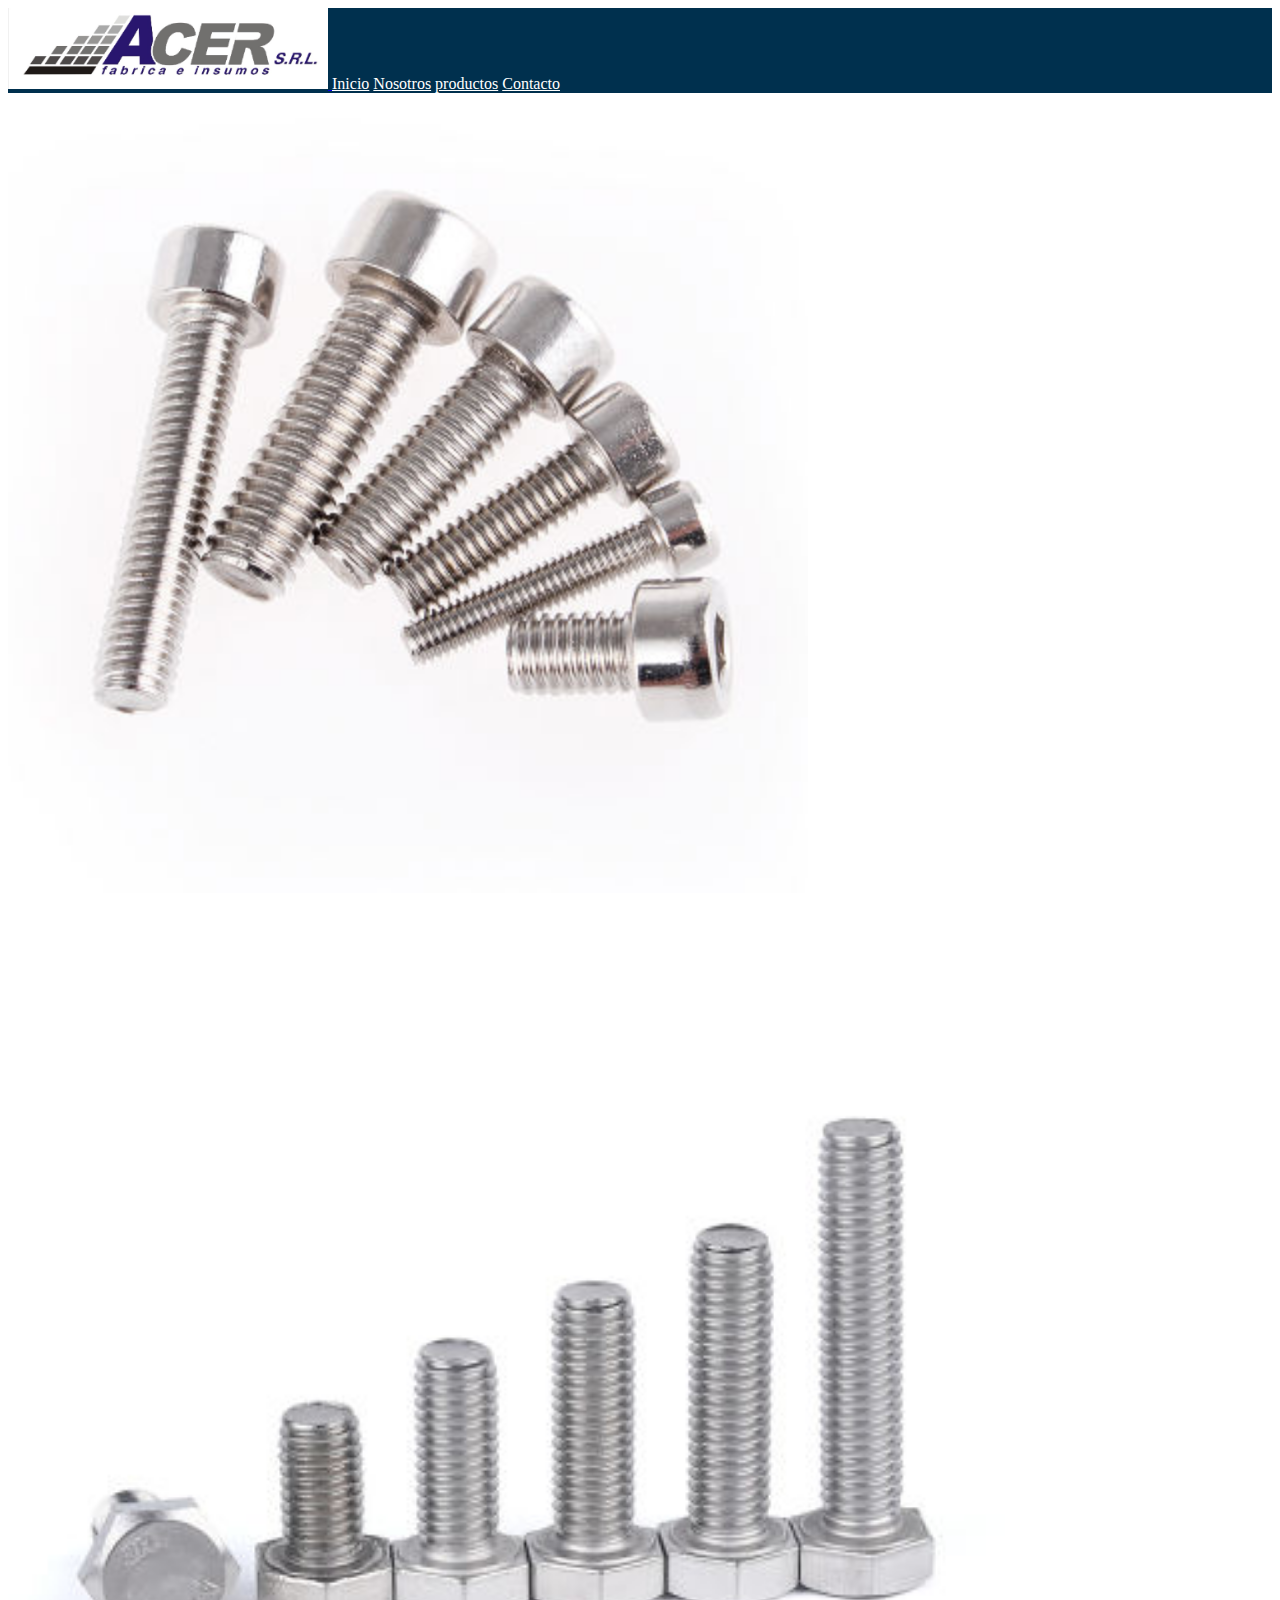
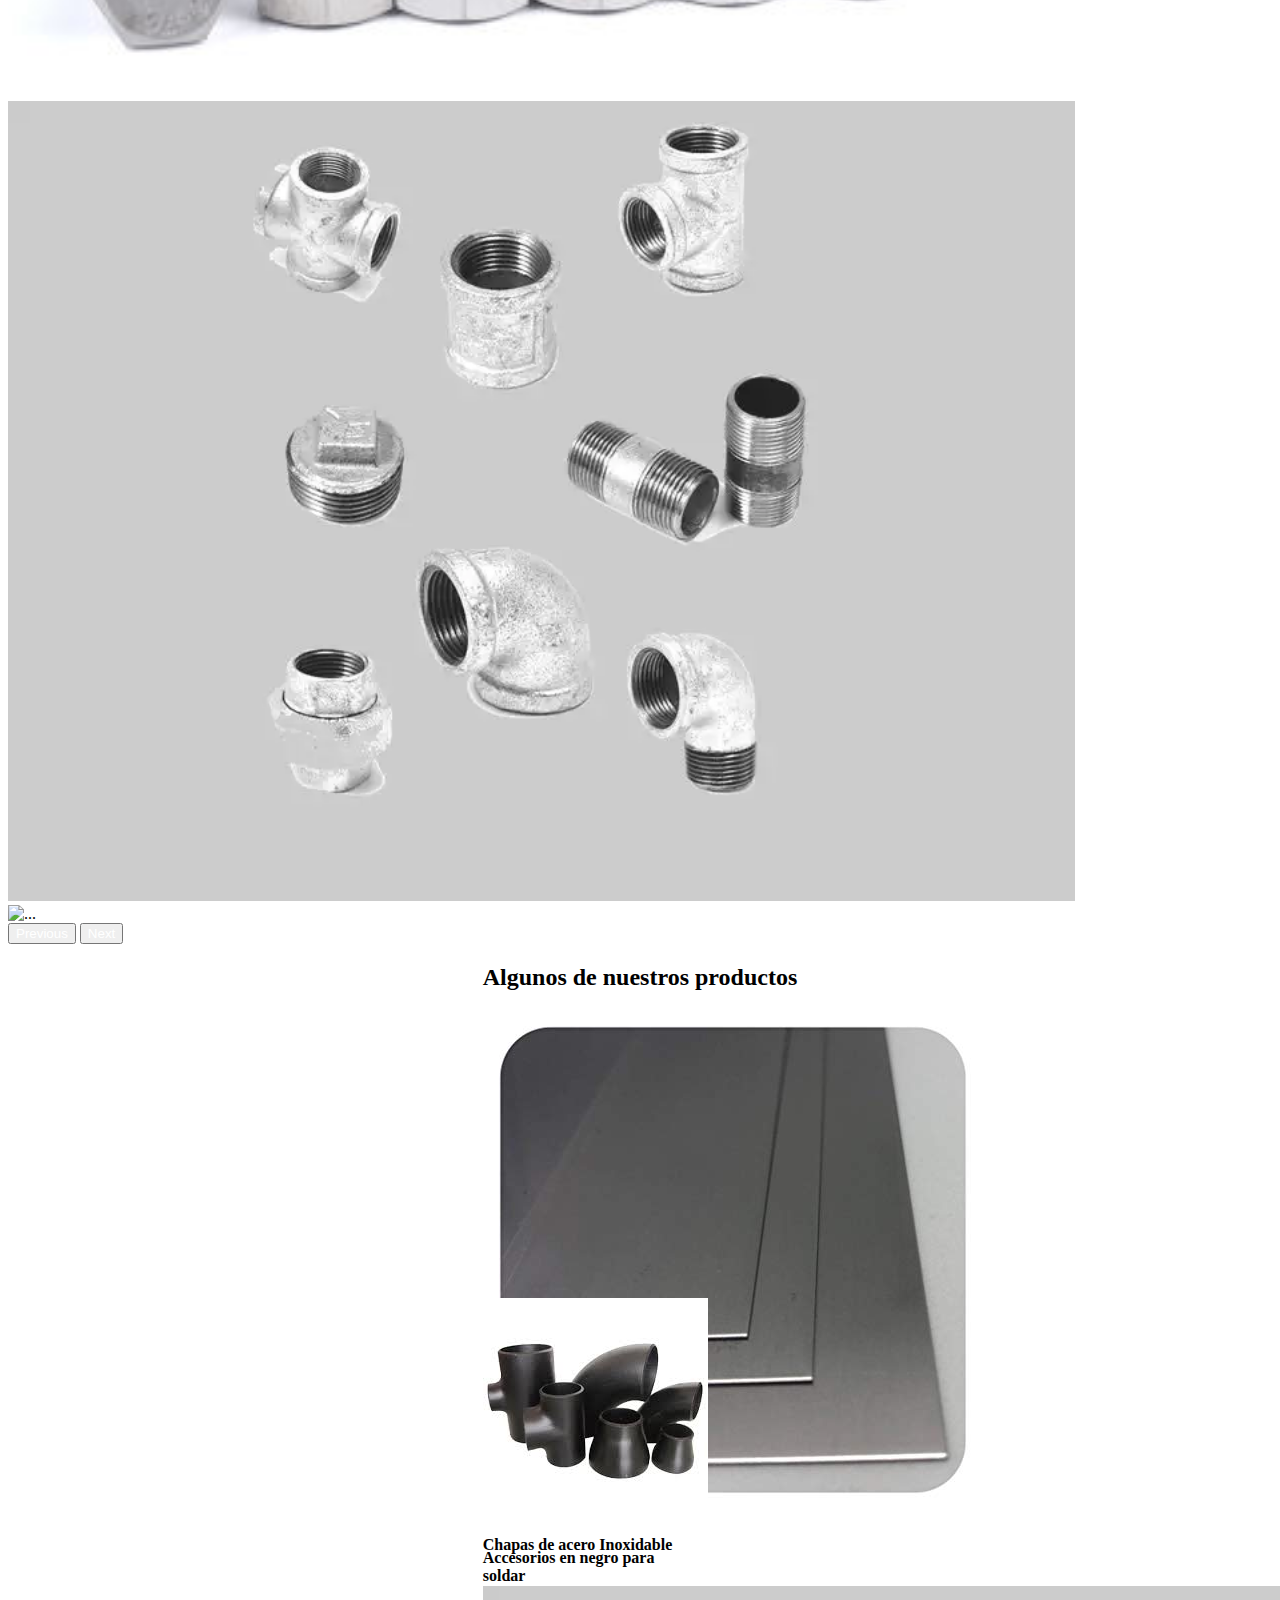
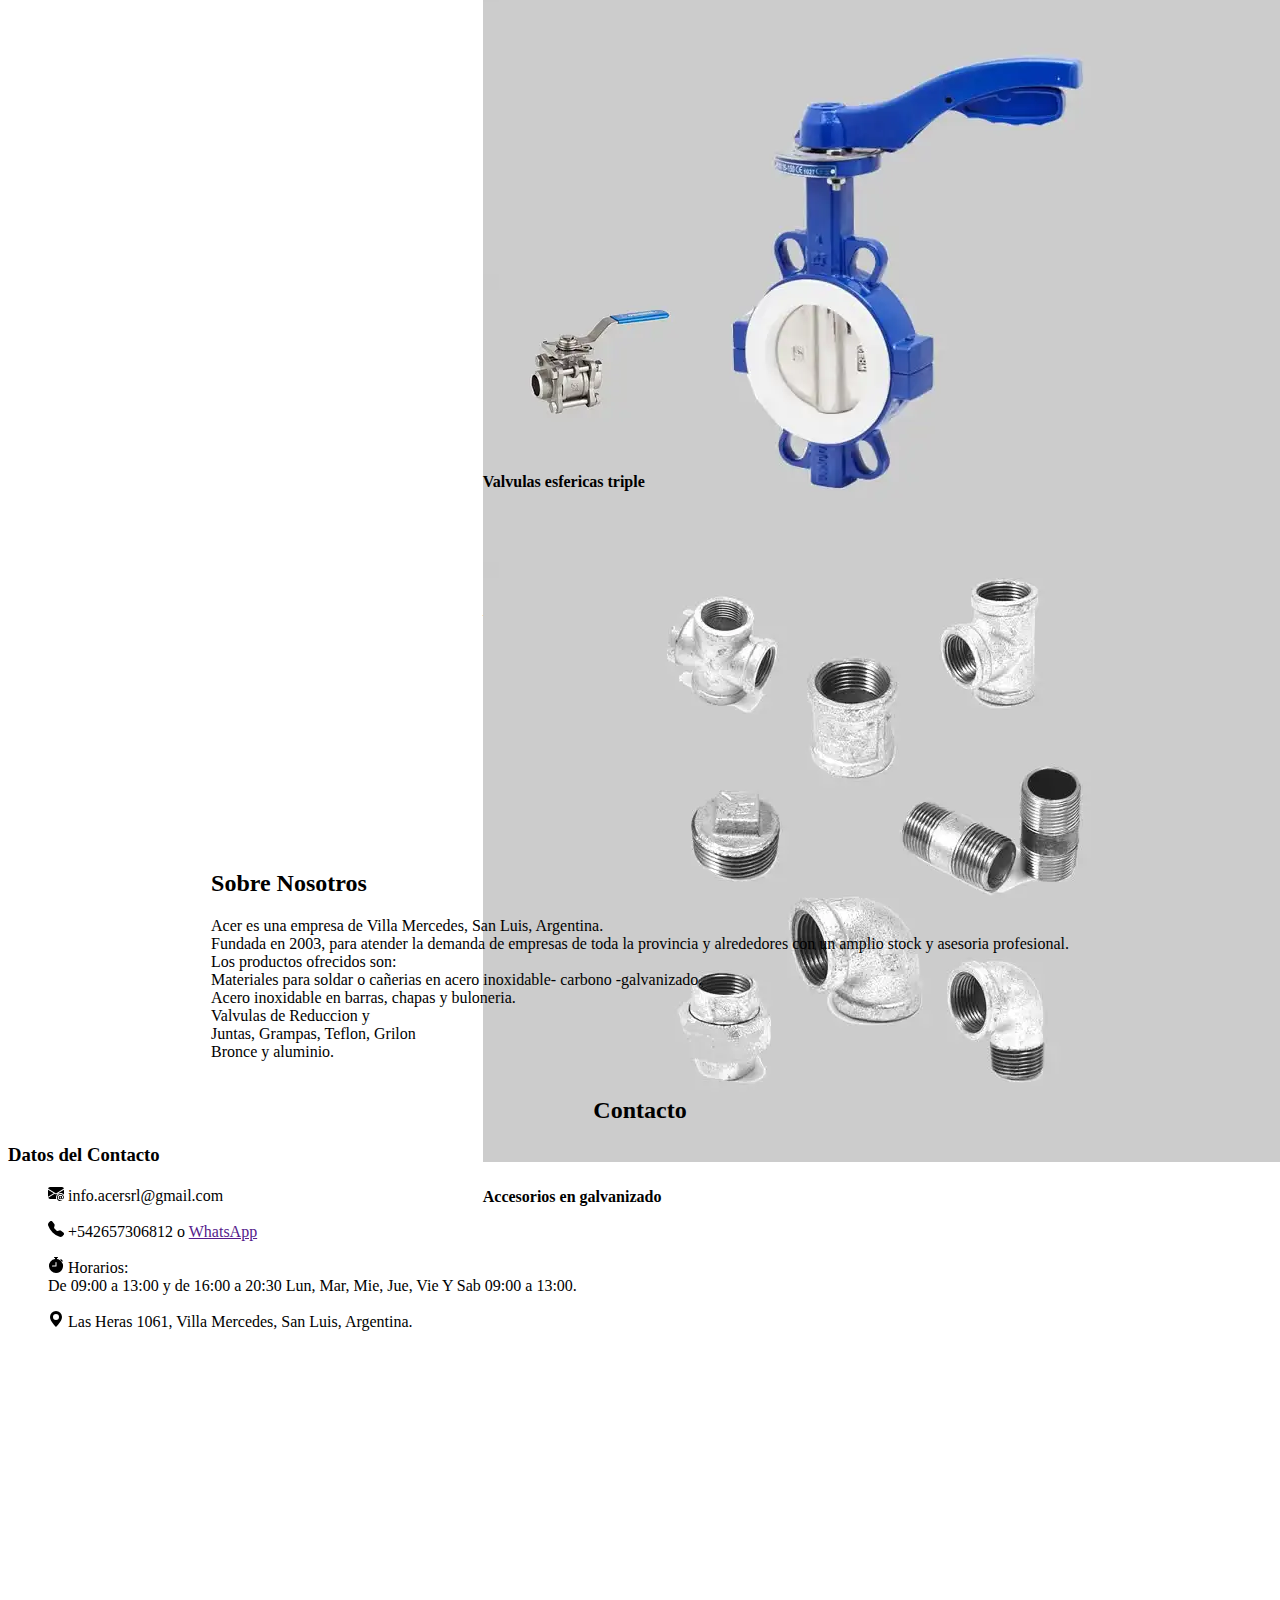
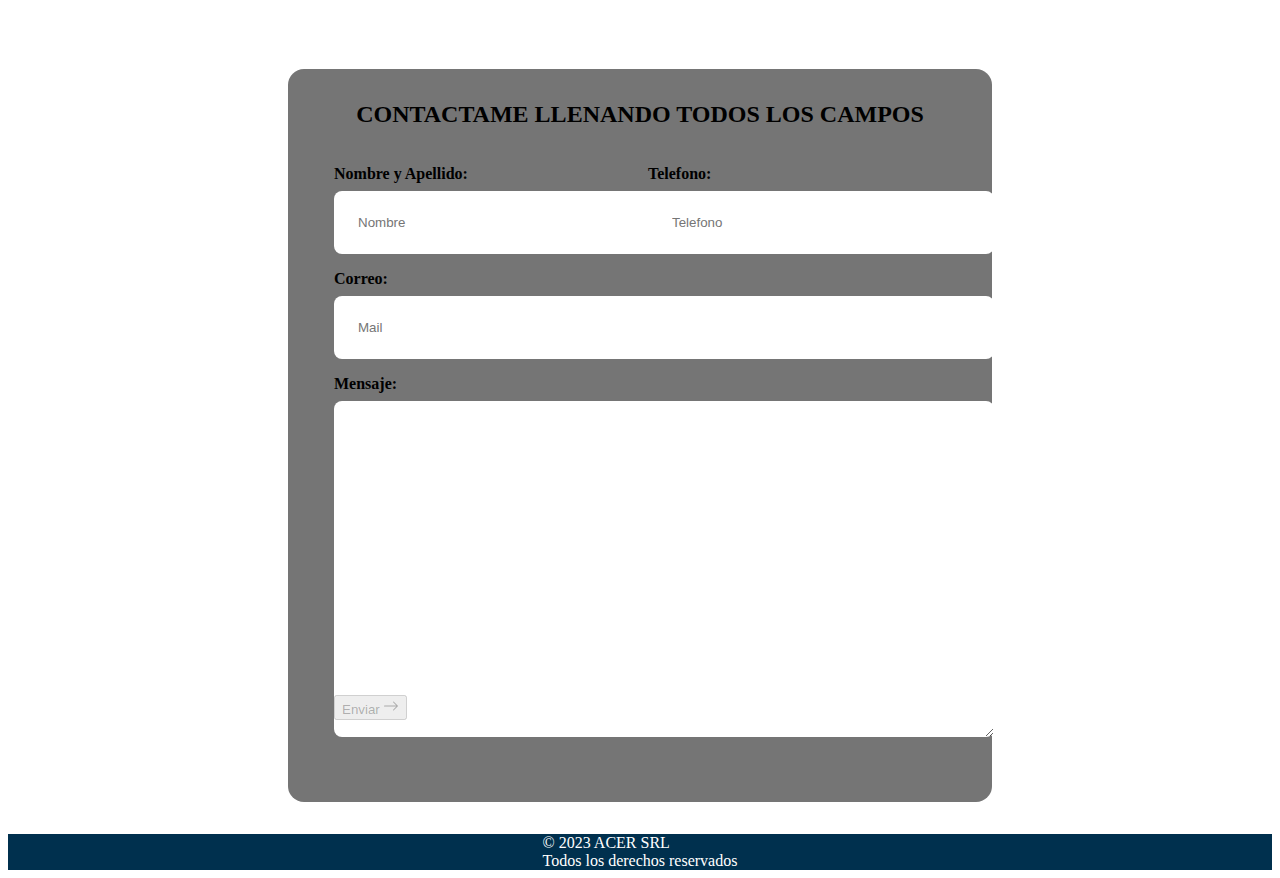
==== commit ea876248: "Nuevos cambios" ====
--- a/index.html
+++ b/index.html
@@ -10,6 +10,11 @@
     integrity="sha384-rbsA2VBKQhggwzxH7pPCaAqO46MgnOM80zW1RWuH61DGLwZJEdK2Kadq2F9CUG65" crossorigin="anonymous">
   <link rel="stylesheet" href="style.css">
   <link rel="stylesheet" href="spinner.css">
+  <script type="text/javascript" src="https://cdn.jsdelivr.net/npm/@emailjs/browser@3/dist/email.min.js"></script>
+
+  <script type="text/javascript">
+    emailjs.init('1EeFhdK8G0_kowR5s')
+  </script>
 </head>
 
 <body>
@@ -21,18 +26,7 @@
       </a>
       <a class="navbar-brand" id="Inicio" href="inicio">Inicio</a>
       <a class="navbar-brand" href=".nosotros">Nosotros</a>
-      <div class="dropdown">
-        <a class="btn btn-secondary dropdown-toggle" href="#" role="button" data-bs-toggle="dropdown"
-          aria-expanded="false">
-          Productos
-        </a>
-
-        <ul class="dropdown-menu">
-          <li><a class="dropdown-item" href="#">Galvanizados</a></li>
-          <li><a class="dropdown-item" href="#">inoxidables</a></li>
-          <li><a class="dropdown-item" href="#">bulones</a></li>
-        </ul>
-      </div>
+      <a class="navbar-brand" href="">productos</a>
       <a class="navbar-brand" href="#">Contacto</a>
     </div>
 
@@ -40,32 +34,26 @@
 
   <div class="contenedor2">
     <div id="carouselExampleInterval" class="carousel slide" data-bs-ride="carousel">
-      <div class="carousel-inner ">
-        <div class="carousel-item active col-8" data-bs-interval="10000">
-          <img
-            src="img/A2-70-A4-80-Stainless-Steel-SS304-316hexagon-Socket-Head-Cap-Screws-DIN912-Allen-Bolt-Hex-Bolt-Carriage-Bolt-Flange-Bolt-Square-Head-Bolt-U-Bolt-Eye-Bolt.jpg"
-            class="d-block w-100 h-25 " img-fluid alt="...">
-        </div>
-        <div class="carousel-item" data-bs-interval="2000">
-          <img
-            src="img/18-8-304-316-316L-A2-A4-Stainless-Steel-Hex-Head-Cap-Screws-ASME-B18-2-1-4-40-X-3-16-1-4-5-16-3-8-1-2-5-8-3-4-1-.jpg"
-            class="d-block w-100 h-25 img-fluid" alt="...">
+      <div class="carousel-inner">
+        <div class="carousel-item active">
+          <img src="img/A2-70-A4-80-Stainless-Steel-SS304-316hexagon-Socket-Head-Cap-Screws-DIN912-Allen-Bolt-Hex-Bolt-Carriage-Bolt-Flange-Bolt-Square-Head-Bolt-U-Bolt-Eye-Bolt.jpg" class="d-block w-100 img-fluid carousel-image" alt="...">
         </div>
         <div class="carousel-item">
-          <img src="img/04.webp" class="d-block w-100 h-25 img-fluid" alt="...">
+          <img src="img/18-8-304-316-316L-A2-A4-Stainless-Steel-Hex-Head-Cap-Screws-ASME-B18-2-1-4-40-X-3-16-1-4-5-16-3-8-1-2-5-8-3-4-1-.jpg" class="d-block w-100 img-fluid carousel-image" alt="...">
         </div>
         <div class="carousel-item">
-          <img src="img/direccion.PNG" class="d-block w-100 h-25 img-fluid" alt="...">
-        </div>
-      </div>
-      <button class="carousel-control-prev col-2" type="button" data-bs-target="#carouselExampleInterval"
-        data-bs-slide="prev">
-        <span class="carousel-control-prev-icon" aria-hidden="true"></span>
+          <img src="img/04.webp" class="d-block w-100 img-fluid carousel-image" alt="...">
+        </div>
+        <div class="carousel-item">
+          <img src="img/direccion.PNG" class="d-block w-100 img-fluid carousel-image" alt="...">
+        </div>
+      </div>
+      <button class="carousel-control-prev" type="button" data-bs-target="#carouselExampleInterval" data-bs-slide="prev">
+        <span class="carousel-control-prev-icon bg-dark " aria-hidden="true"></span>
         <span class="visually-hidden">Previous</span>
       </button>
-      <button class="carousel-control-next col-2" type="button" data-bs-target="#carouselExampleInterval"
-        data-bs-slide="next">
-        <span class="carousel-control-next-icon" aria-hidden="true"></span>
+      <button class="carousel-control-next" type="button" data-bs-target="#carouselExampleInterval" data-bs-slide="next">
+        <span class="carousel-control-next-icon bg-dark" aria-hidden="true"></span>
         <span class="visually-hidden">Next</span>
       </button>
     </div>
@@ -181,6 +169,7 @@
               </svg>
               Las Heras 1061, Villa Mercedes, San Luis, Argentina.
               <br>
+              <br>
               <iframe
                 src="https://www.google.com/maps/embed?pb=!1m18!1m12!1m3!1d3320.3872728462234!2d-65.4680903248218!3d-33.67303500894496!2m3!1f0!2f0!3f0!3m2!1i1024!2i768!4f13.1!3m3!1m2!1s0x95d16a7d1c7c9533%3A0x9c85186d3dc958da!2sLas%20Heras%201061%2C%20D5730%20Villa%20Mercedes%2C%20San%20Luis!5e0!3m2!1ses!2sar!4v1683657396384!5m2!1ses!2sar"
                 width="400" height="300" style="border:0;" allowfullscreen="" loading="lazy"
@@ -230,7 +219,8 @@
 
                 </button>
               </div>
-              <div class="d-grid justify-content-center pt-2 mt-2 visually-hidden">
+
+              <div id="spinner" class="d-grid justify-content-center pt-2 mt-2 visually-hidden">
                 <div class="sk-chase">
                   <div class="sk-chase-dot"></div>
                   <div class="sk-chase-dot"></div>
@@ -265,6 +255,7 @@
     integrity="sha384-Y4oOpwW3duJdCWv5ly8SCFYWqFDsfob/3GkgExXKV4idmbt98QcxXYs9UoXAB7BZ"
     crossorigin="anonymous"></script>
   <script src="app.js"></script>
+
 </body>
 
 </html>--- a/style.css
+++ b/style.css
@@ -13,9 +13,9 @@
     color: #fff;
 }
 
-.contenedor2 {
-    
-}
+.carousel-image {
+    height: 800px; /* Ajusta la altura según tus necesidades */
+  }
 
 .seccion1 {
     max-width: 100%;
@@ -33,6 +33,7 @@
 .nosotros {
     display: flex;
     justify-content: center;
+    
 } 
 
 /** Contacto **/
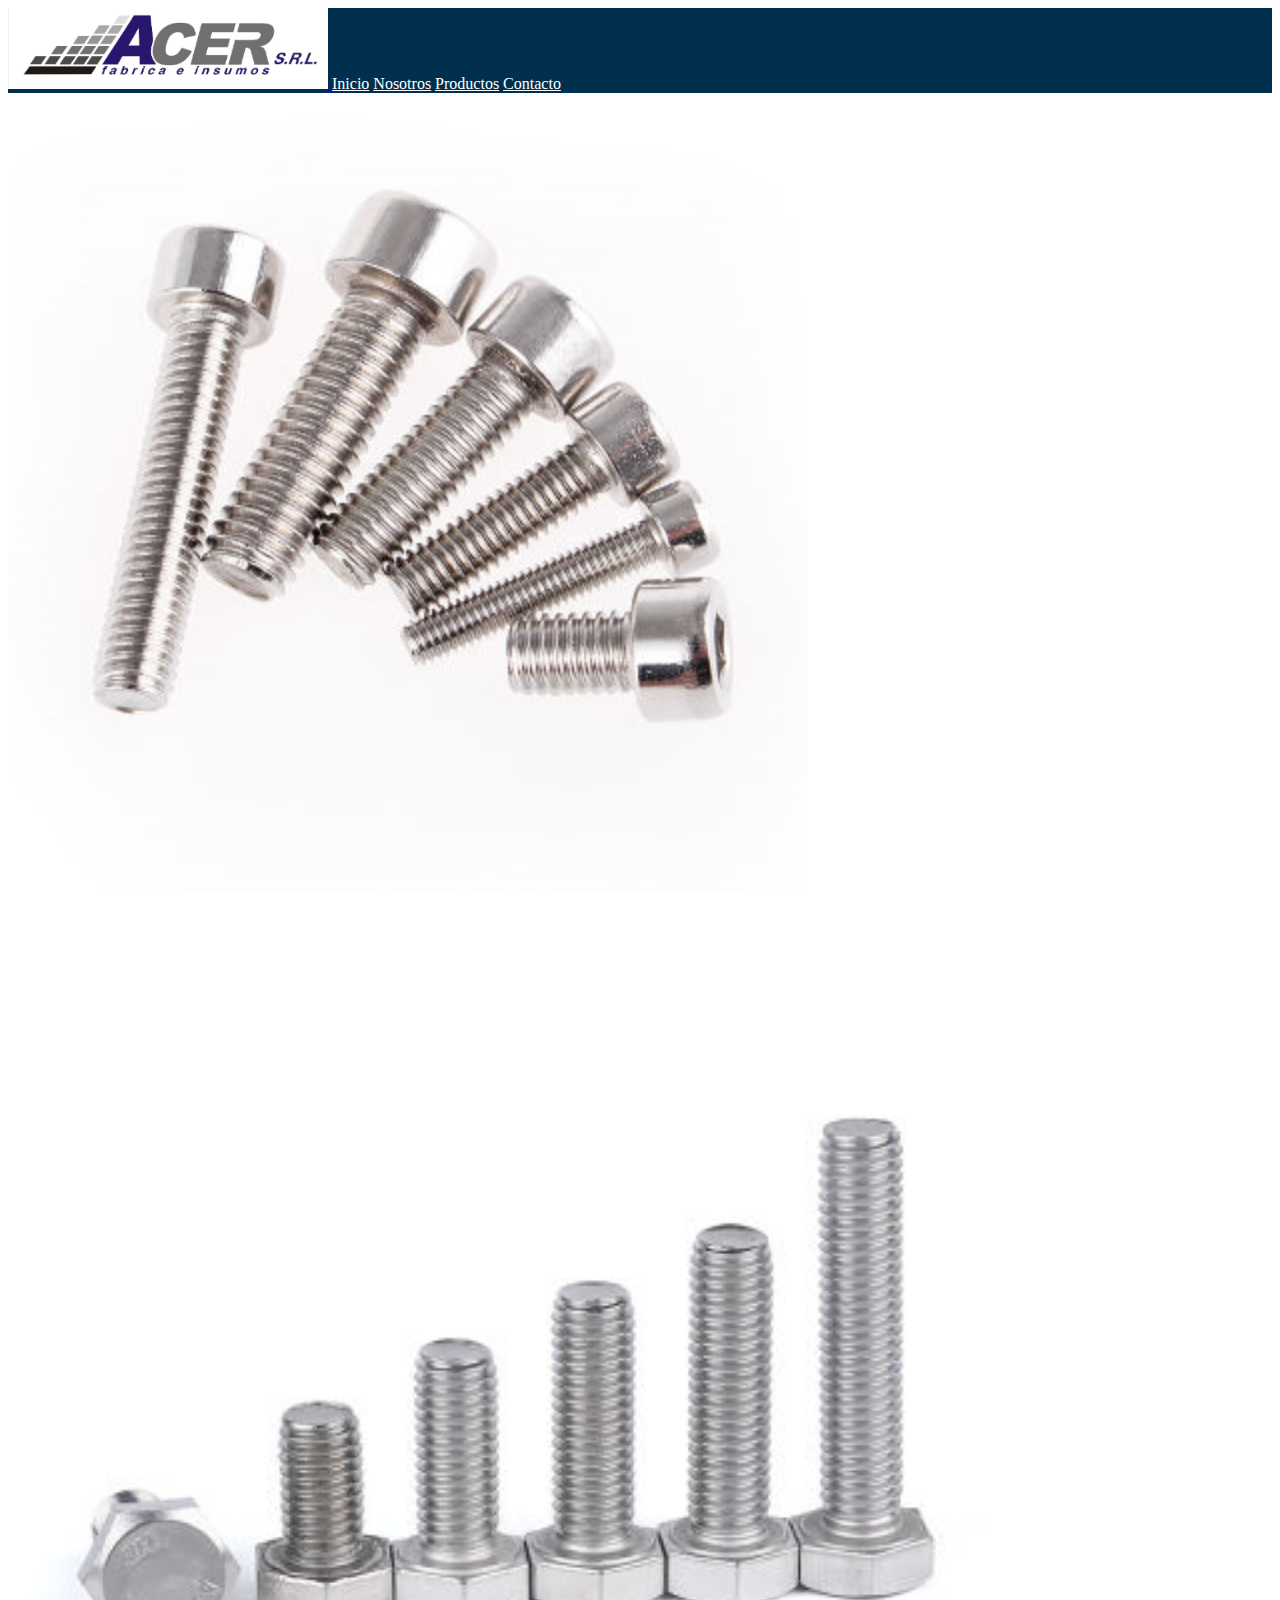
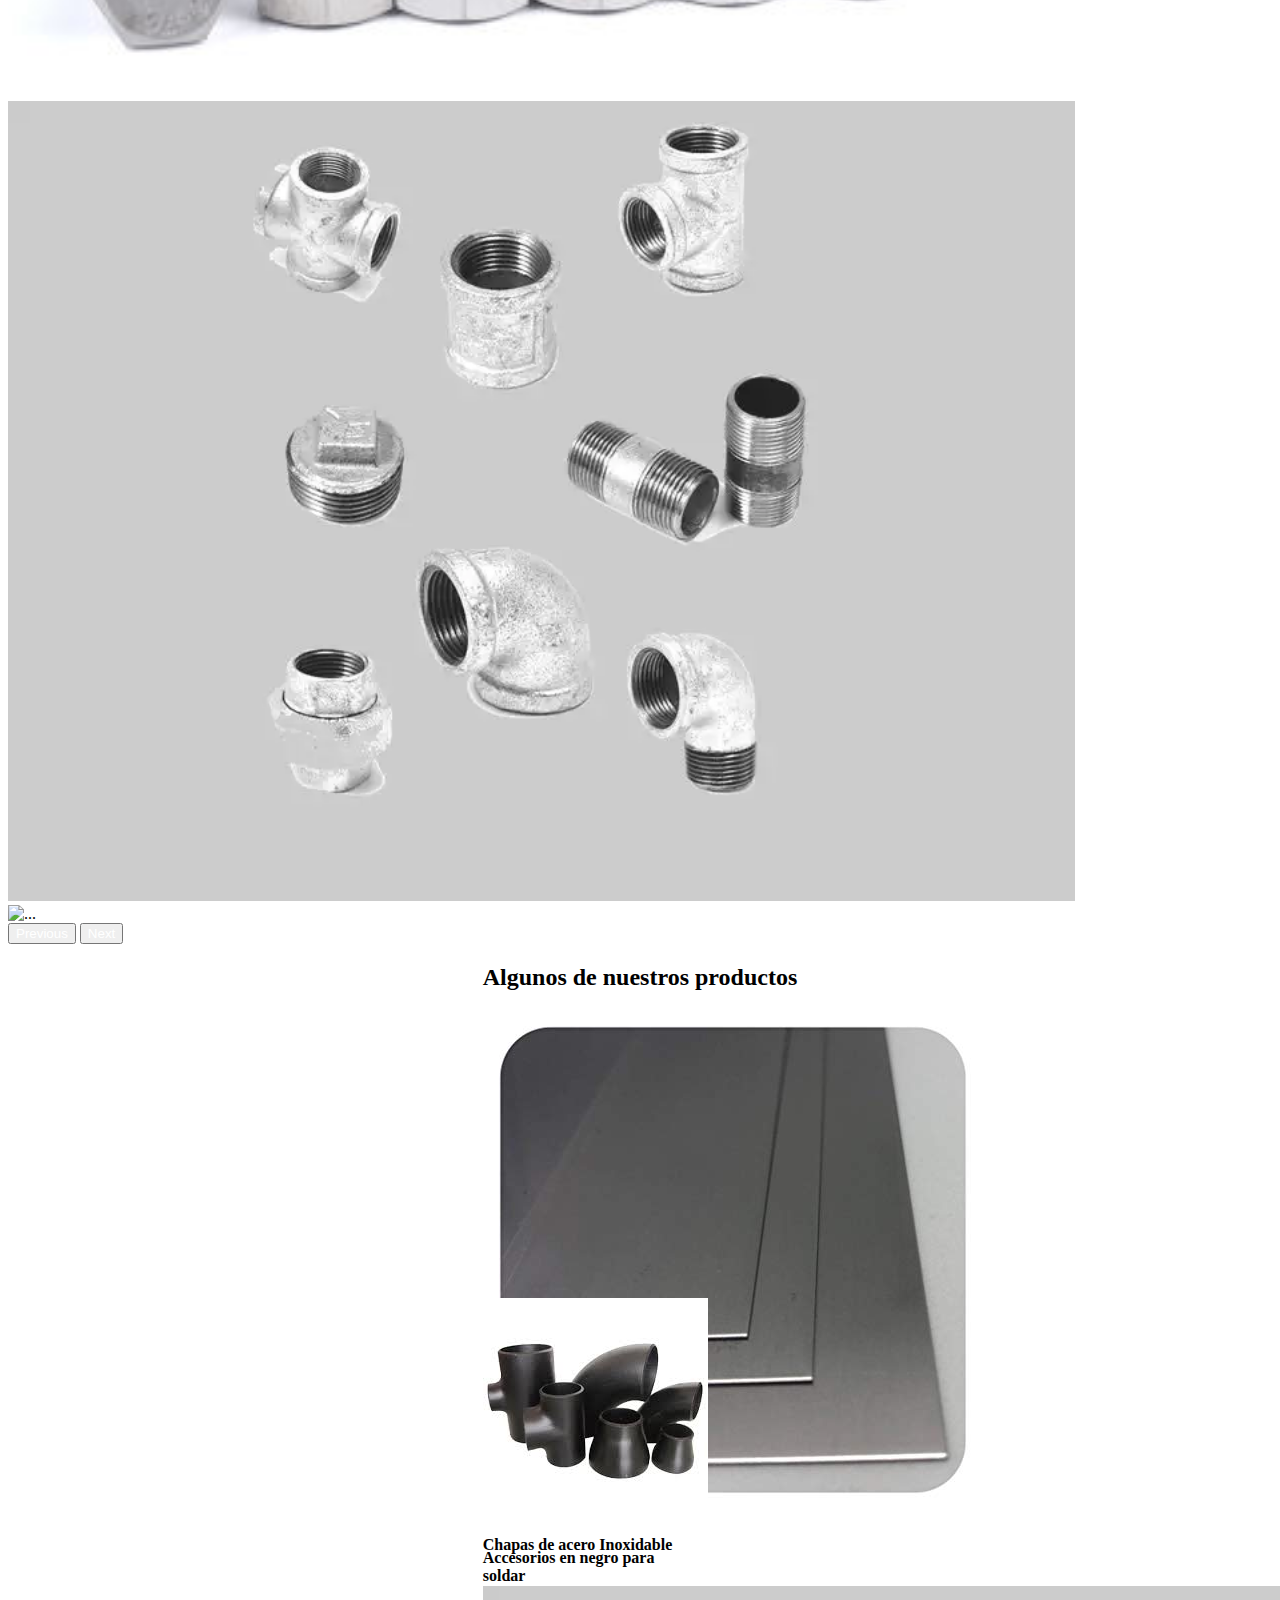
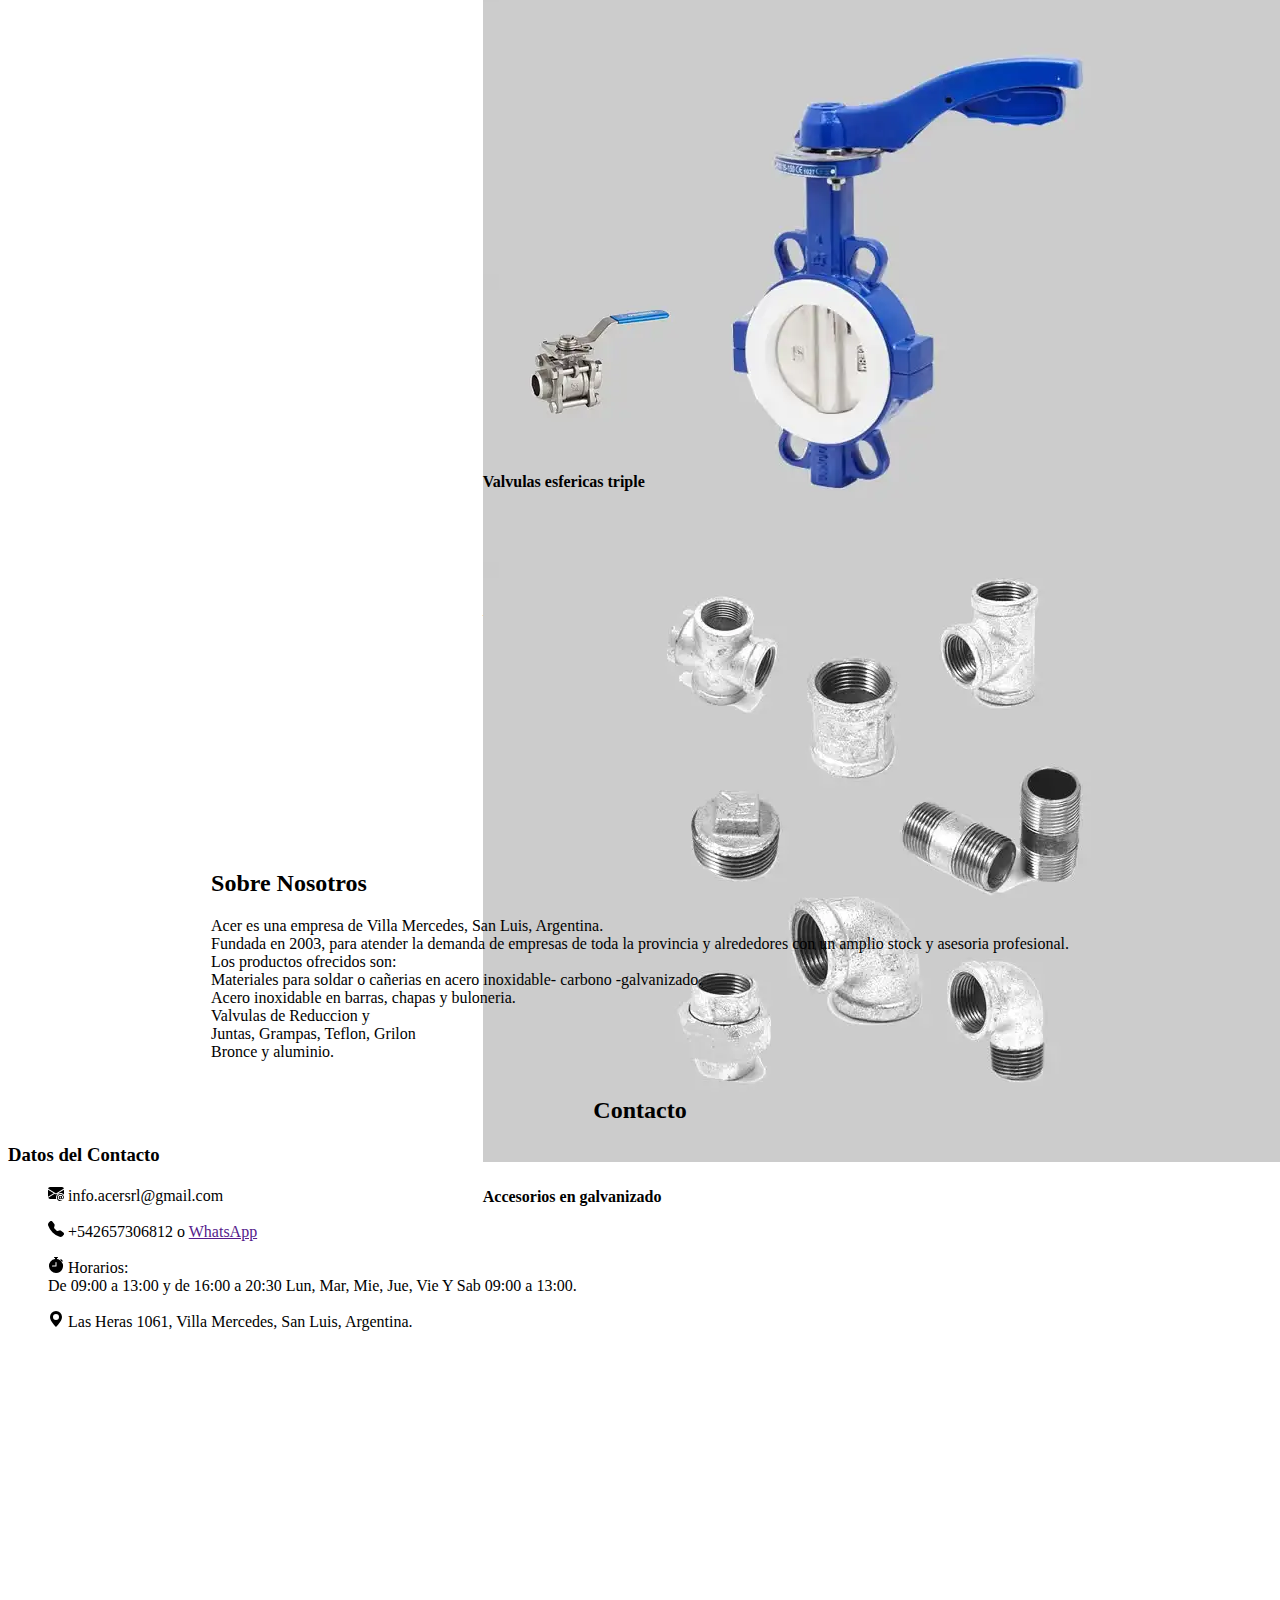
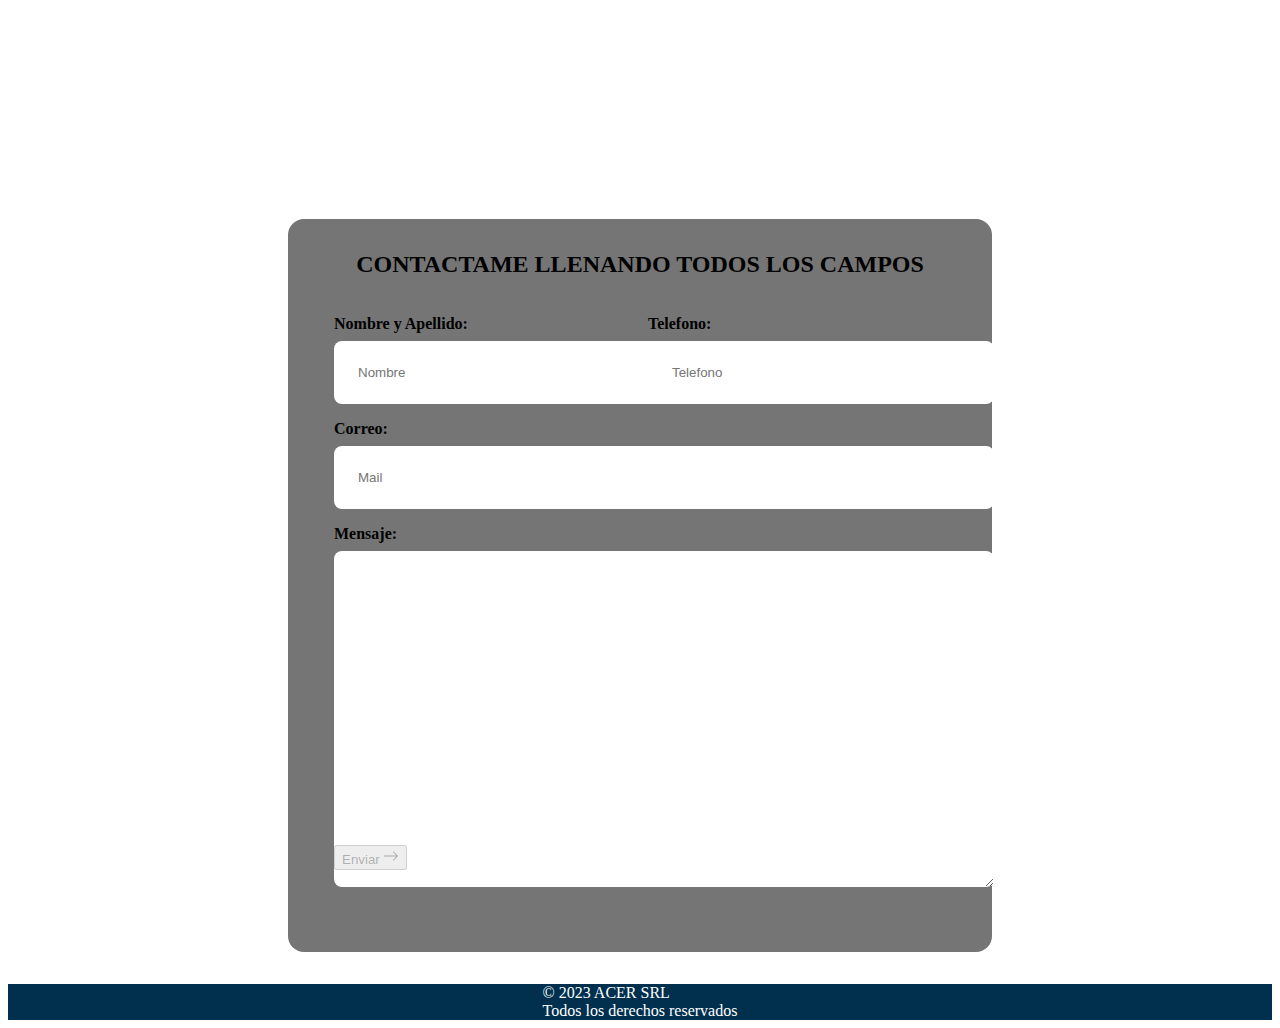
==== commit 339eb921: "emailJs inplementado" ====
--- a/index.html
+++ b/index.html
@@ -26,7 +26,7 @@
       </a>
       <a class="navbar-brand" id="Inicio" href="inicio">Inicio</a>
       <a class="navbar-brand" href=".nosotros">Nosotros</a>
-      <a class="navbar-brand" href="">productos</a>
+      <a class="navbar-brand" href="">Productos</a>
       <a class="navbar-brand" href="#">Contacto</a>
     </div>
 
@@ -170,10 +170,7 @@
               Las Heras 1061, Villa Mercedes, San Luis, Argentina.
               <br>
               <br>
-              <iframe
-                src="https://www.google.com/maps/embed?pb=!1m18!1m12!1m3!1d3320.3872728462234!2d-65.4680903248218!3d-33.67303500894496!2m3!1f0!2f0!3f0!3m2!1i1024!2i768!4f13.1!3m3!1m2!1s0x95d16a7d1c7c9533%3A0x9c85186d3dc958da!2sLas%20Heras%201061%2C%20D5730%20Villa%20Mercedes%2C%20San%20Luis!5e0!3m2!1ses!2sar!4v1683657396384!5m2!1ses!2sar"
-                width="400" height="300" style="border:0;" allowfullscreen="" loading="lazy"
-                referrerpolicy="no-referrer-when-downgrade"></iframe>
+              <iframe src="https://www.google.com/maps/embed?pb=!1m18!1m12!1m3!1d3320.3872728462234!2d-65.4680903248218!3d-33.67303500894496!2m3!1f0!2f0!3f0!3m2!1i1024!2i768!4f13.1!3m3!1m2!1s0x95d16a7d1c7c9533%3A0x9c85186d3dc958da!2sLas%20Heras%201061%2C%20D5730%20Villa%20Mercedes%2C%20San%20Luis!5e0!3m2!1ses!2sar!4v1684188802922!5m2!1ses!2sar" width="600" height="450" style="border:0;" allowfullscreen="" loading="lazy" referrerpolicy="no-referrer-when-downgrade"></iframe>
             </ul>
 
           </div>
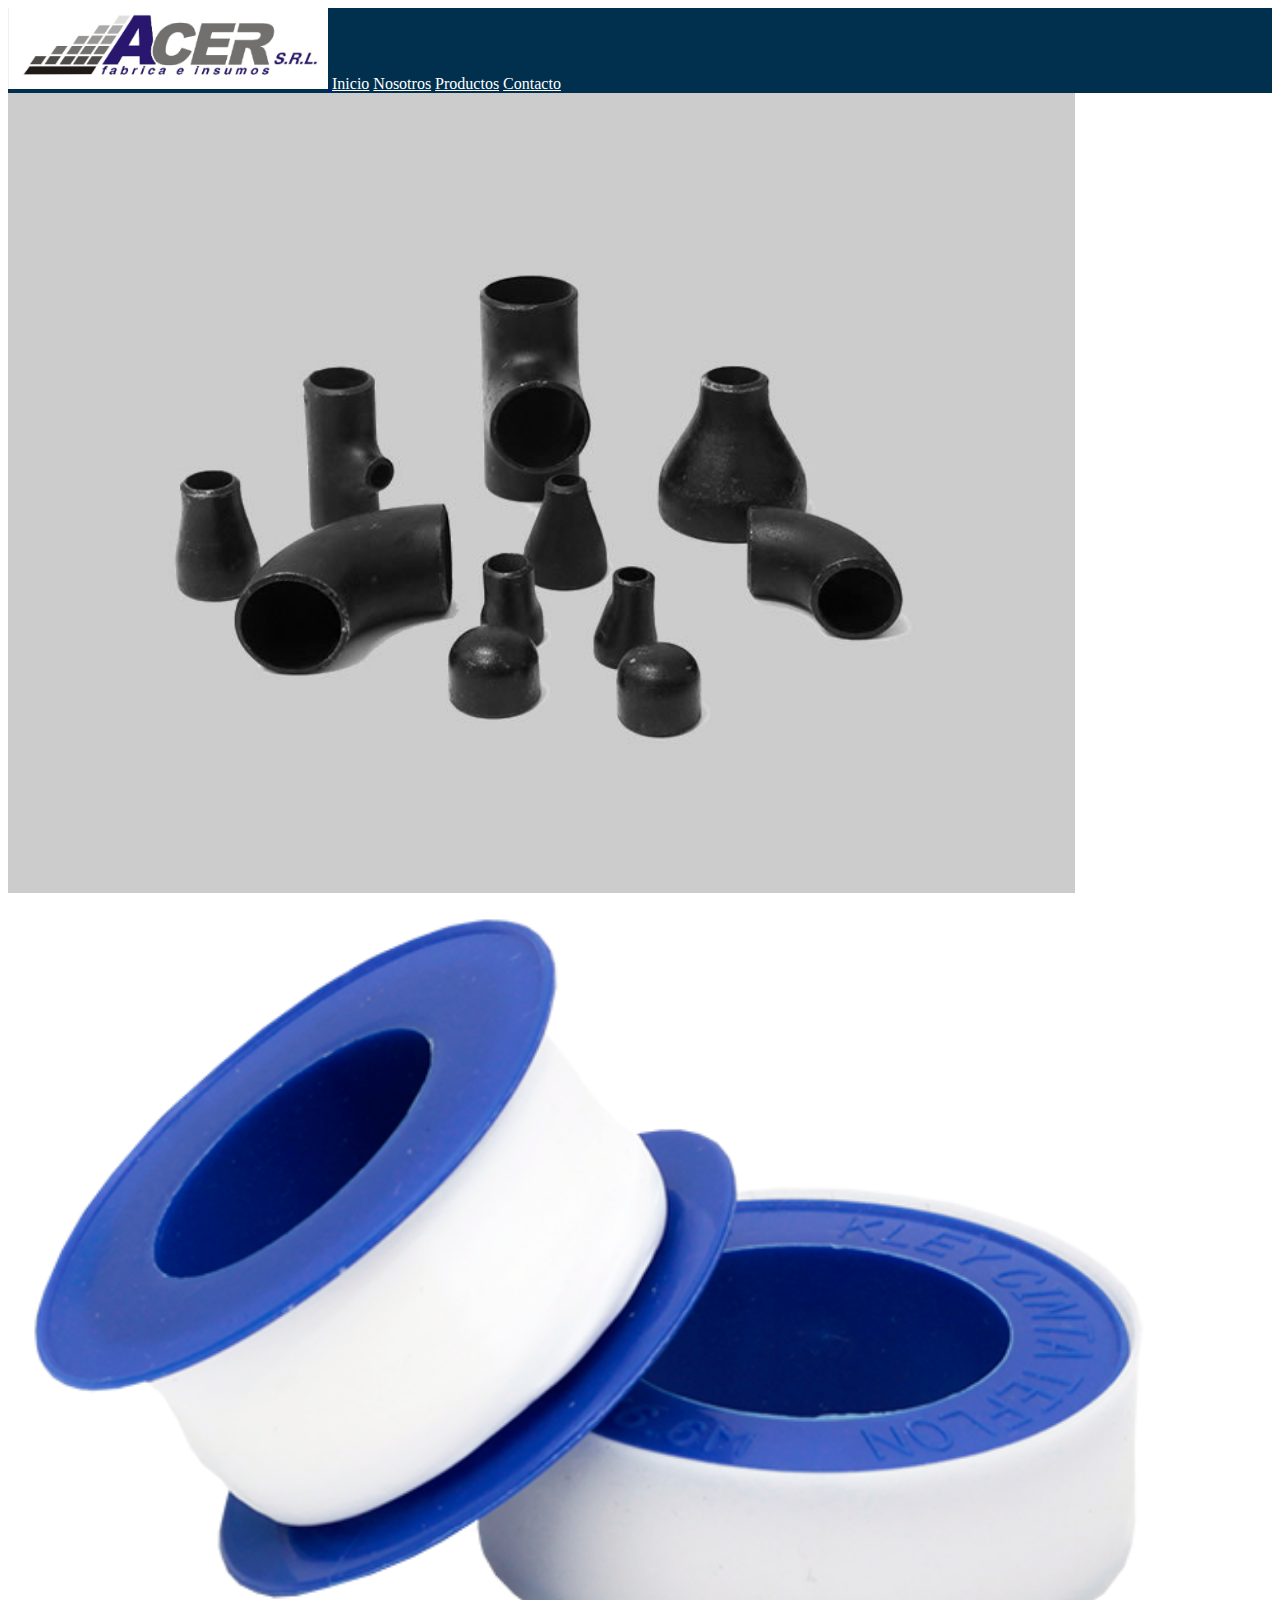
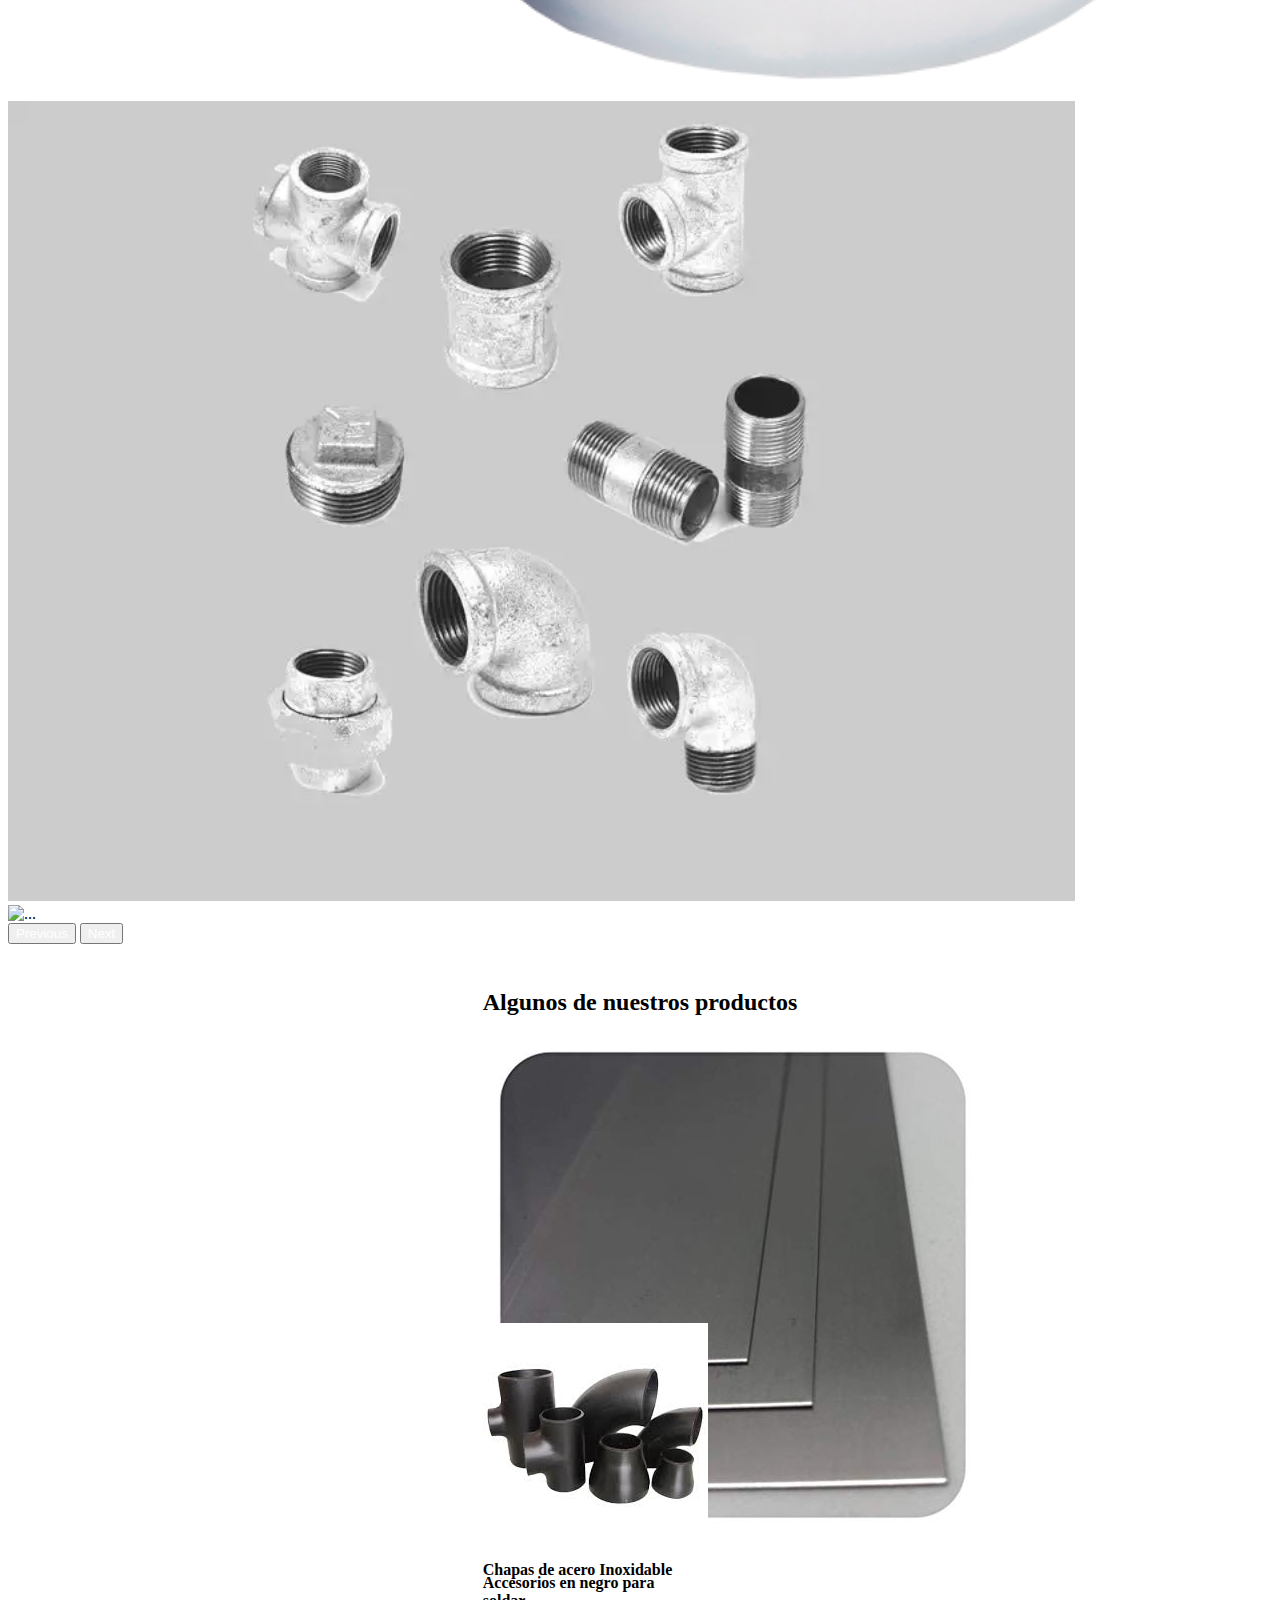
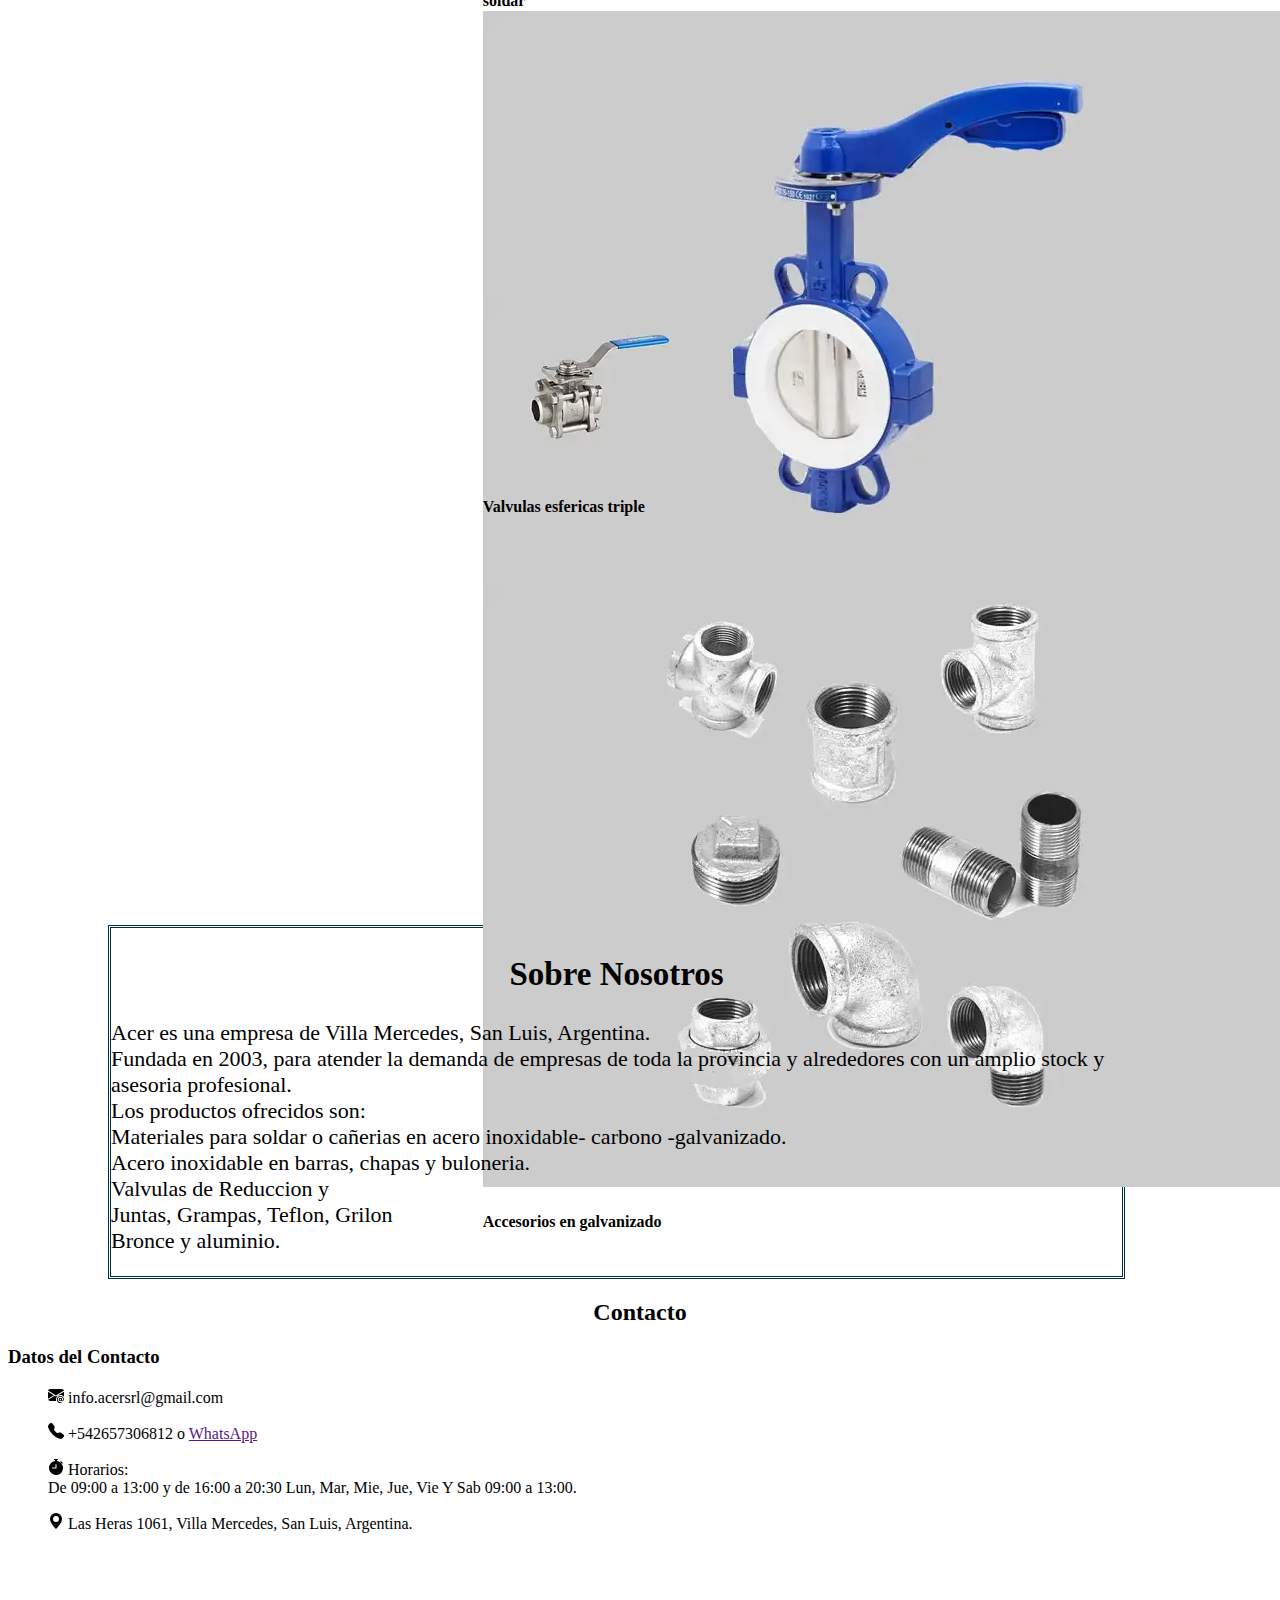
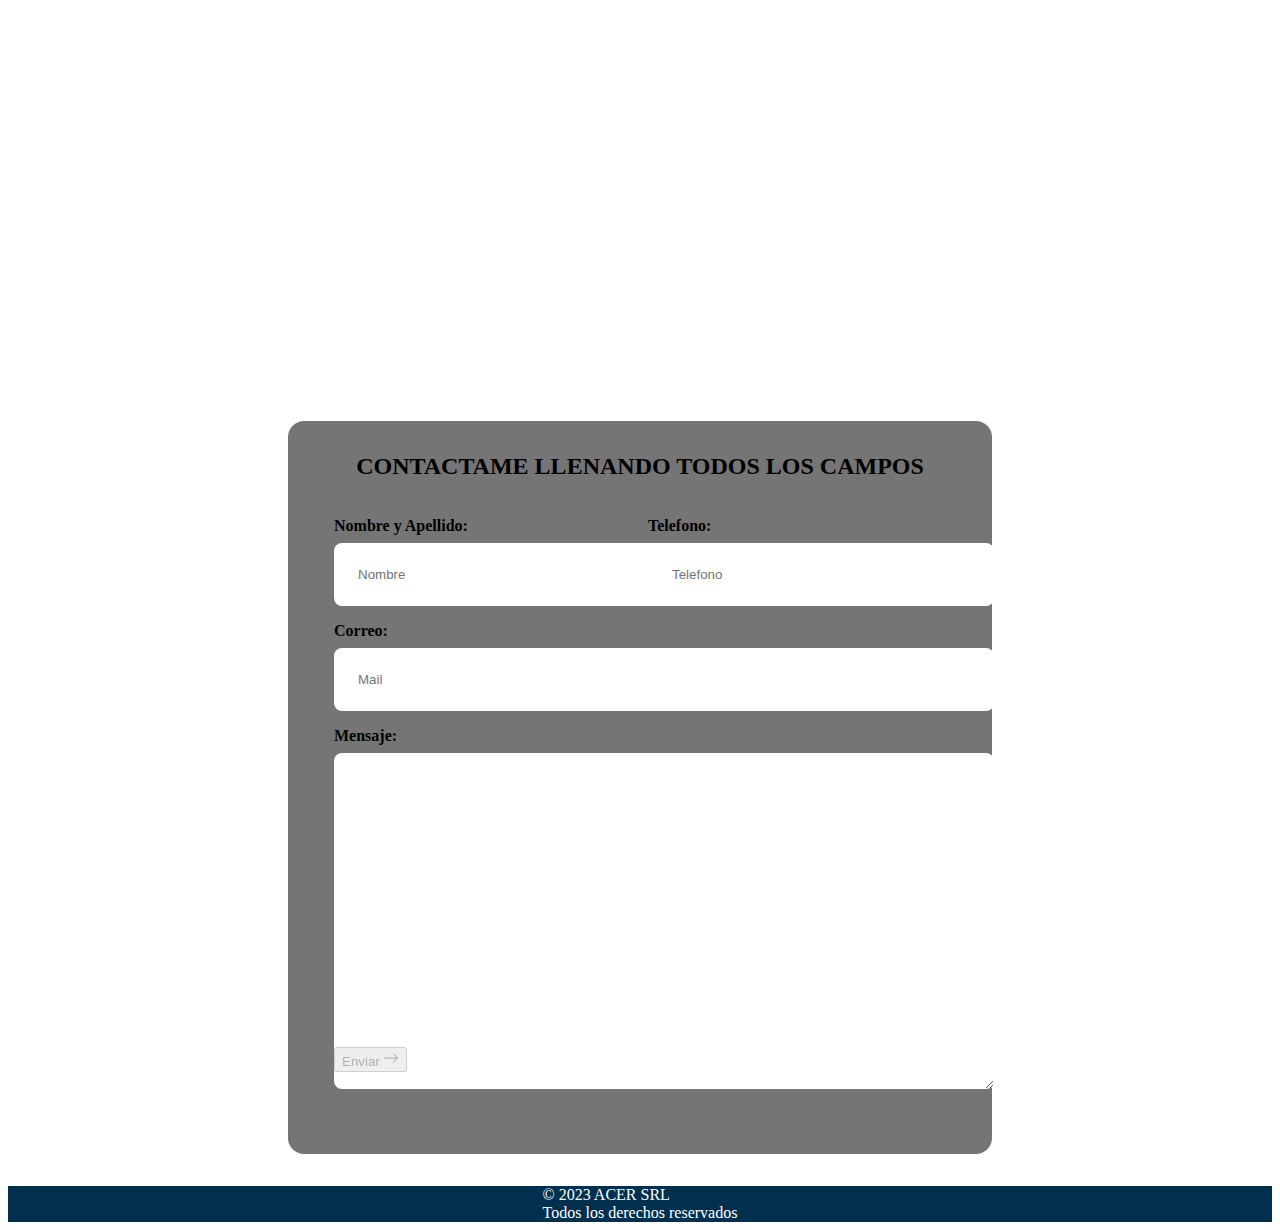
==== commit d9366c2d: "mejora de diseño" ====
--- a/index.html
+++ b/index.html
@@ -36,10 +36,10 @@
     <div id="carouselExampleInterval" class="carousel slide" data-bs-ride="carousel">
       <div class="carousel-inner">
         <div class="carousel-item active">
-          <img src="img/A2-70-A4-80-Stainless-Steel-SS304-316hexagon-Socket-Head-Cap-Screws-DIN912-Allen-Bolt-Hex-Bolt-Carriage-Bolt-Flange-Bolt-Square-Head-Bolt-U-Bolt-Eye-Bolt.jpg" class="d-block w-100 img-fluid carousel-image" alt="...">
+          <img src="img/01.jpg" class="d-block w-100 img-fluid carousel-image" alt="...">
         </div>
         <div class="carousel-item">
-          <img src="img/18-8-304-316-316L-A2-A4-Stainless-Steel-Hex-Head-Cap-Screws-ASME-B18-2-1-4-40-X-3-16-1-4-5-16-3-8-1-2-5-8-3-4-1-.jpg" class="d-block w-100 img-fluid carousel-image" alt="...">
+          <img src="img/Teflon.png" class="d-block w-100 img-fluid carousel-image" alt="...">
         </div>
         <div class="carousel-item">
           <img src="img/04.webp" class="d-block w-100 img-fluid carousel-image" alt="...">
@@ -63,7 +63,7 @@
   <main class="bg-primary bg-opacity-25">
     <section id="one">
       <div class="seccion1">
-        <h2>Algunos de nuestros productos</h2>
+        <h2 class="contac">Algunos de nuestros productos</h2>
         <div class="card-group row mt-3 align-items-center">
           <div class="card" style="width: 12rem;">
             <img src="img/chapa-de-acero-inoxidable-de-05mm-nirosta-v2a-14301lmina-unilateral-a.jpg"
@@ -103,7 +103,7 @@
     <section>
       <div class="nosotros">
         <div>
-          <h2>Sobre Nosotros</h2>
+          <h2 class="contac">Sobre Nosotros</h2>
           <p>
             Acer es una empresa de Villa Mercedes, San Luis, Argentina.
             <br>
--- a/style.css
+++ b/style.css
@@ -22,6 +22,8 @@
     display: grid;
     justify-content: center; 
     background-color: var(--primario);
+    padding-top: 25px;
+    margin-bottom: 50px;
 }
 
 .card {
@@ -30,9 +32,15 @@
     
 }
 /** Nosotros **/
-.nosotros {
+.nosotros  {
     display: flex;
     justify-content: center;
+    background-color: #fff;
+    border: #00304E double;
+    margin: 20px 100px;
+    max-width: 80%;
+    font-size: 22px;
+    
     
 } 
 
